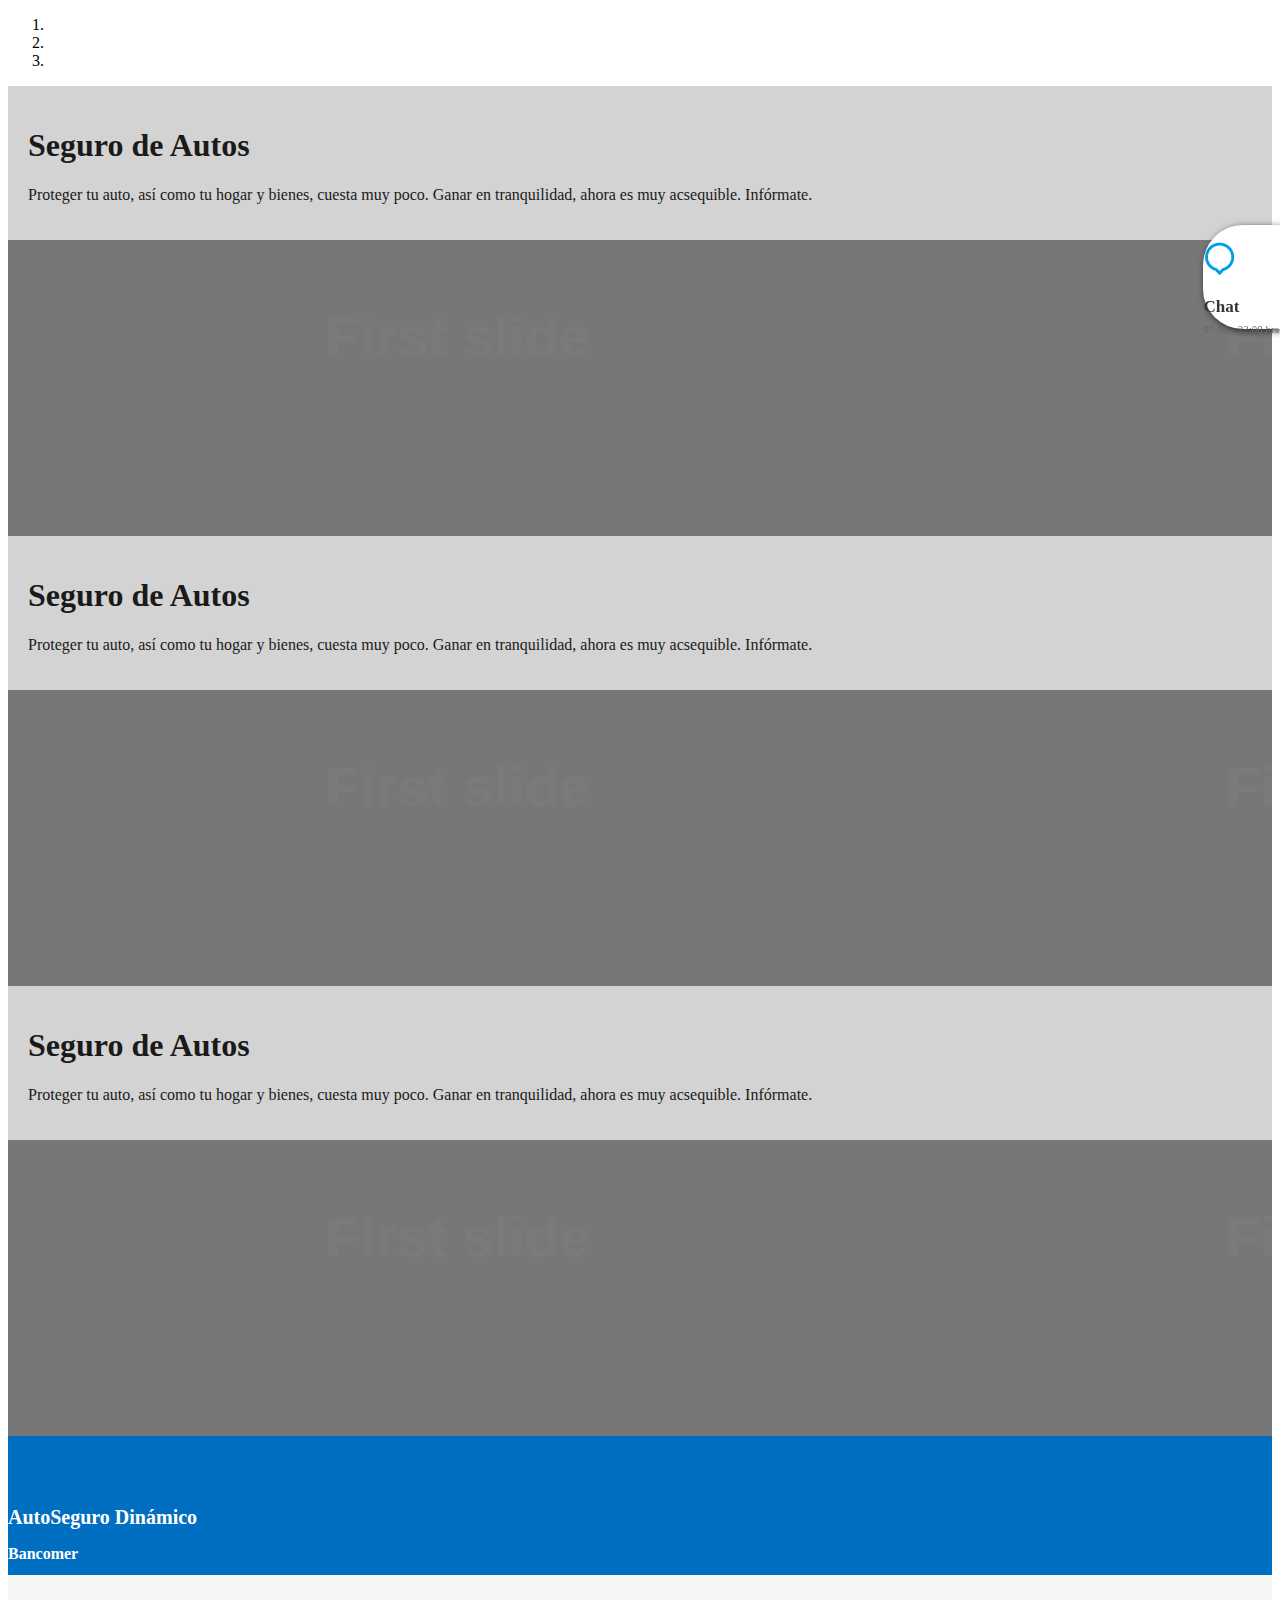
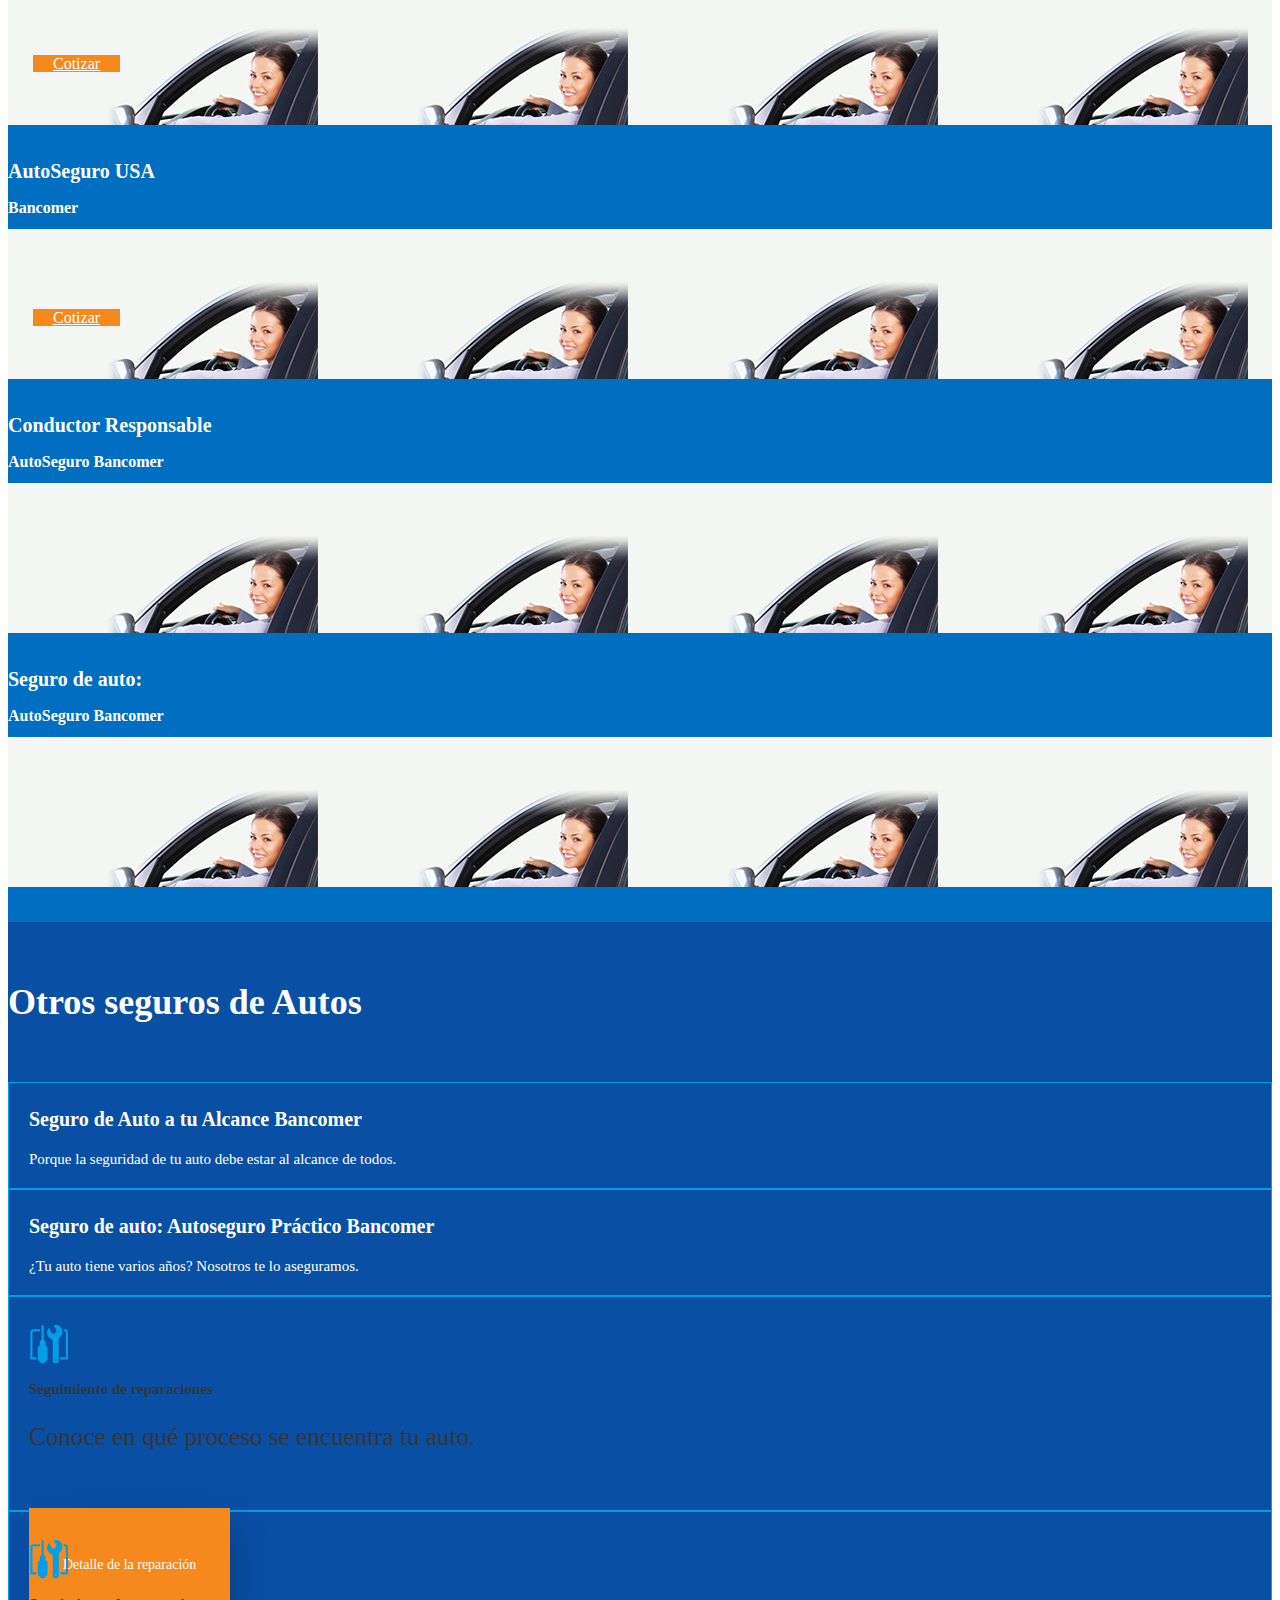
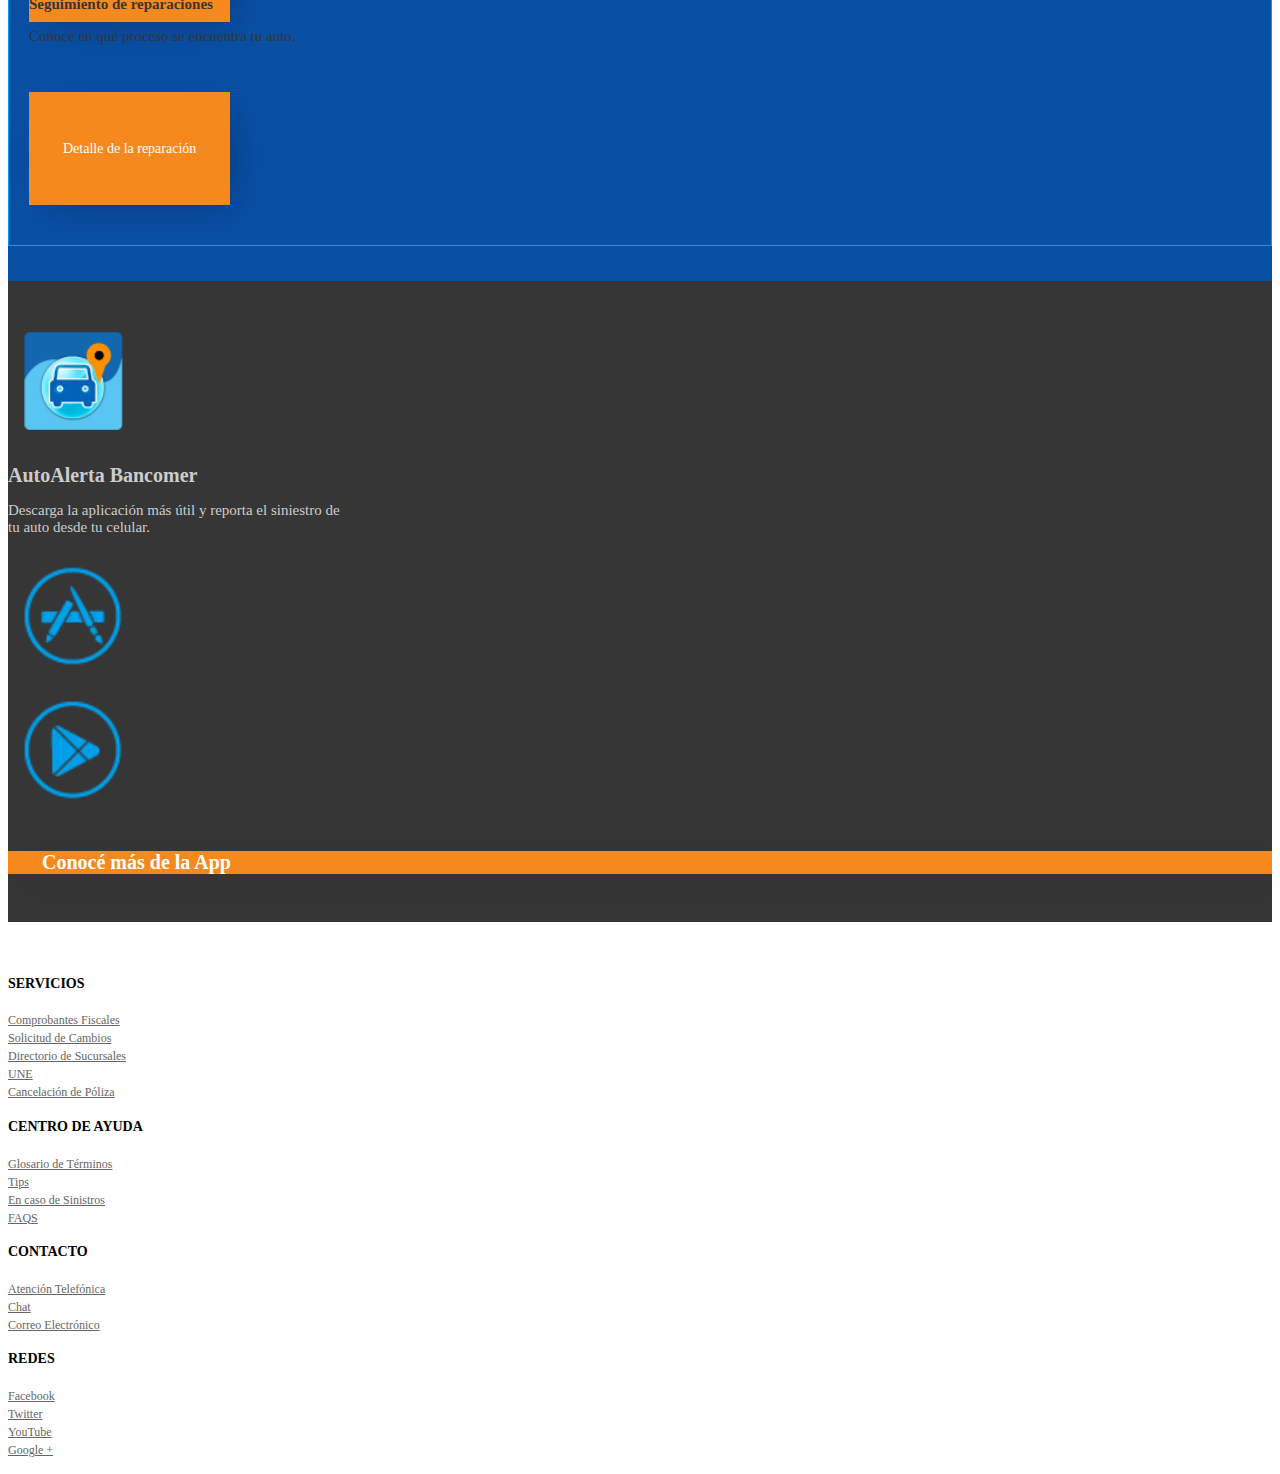
==== autos.html @ b0a7bc61 "se agrego clase .imagen" ====
<!DOCTYPE html>
<html lang="en">
<head>
	<meta charset="UTF-8">
	<title>Document</title>
		<!-- Bootstrap CSS -->
		<link rel="stylesheet" href="https://maxcdn.bootstrapcdn.com/bootstrap/3.3.6/css/bootstrap.min.css" integrity="sha384-1q8mTJOASx8j1Au+a5WDVnPi2lkFfwwEAa8hDDdjZlpLegxhjVME1fgjWPGmkzs7" crossorigin="anonymous">
		<link rel="stylesheet" href="assets/css/custom.css">

		<!-- HTML5 Shim and Respond.js IE8 support of HTML5 elements and media queries -->
		<!-- WARNING: Respond.js doesn't work if you view the page via file:// -->
		<!--[if lt IE 9]>
			<script src="https://oss.maxcdn.com/libs/html5shiv/3.7.2/html5shiv.min.js"></script>
			<script src="https://oss.maxcdn.com/libs/respond.js/1.4.2/respond.min.js"></script>
		<![endif]-->	
</head>
<body>
		<div id="carousel-id" class="carousel slide" data-ride="carousel">
			<ol class="carousel-indicators">
				<li data-target="#carousel-id" data-slide-to="0" class="active"></li>
				<li data-target="#carousel-id" data-slide-to="1" class=""></li>
				<li data-target="#carousel-id" data-slide-to="2" class=""></li>
			</ol>
			<div class="carousel-inner">
				<div class="item active" style="background:url('[data-uri]') ; height:450px; width:100%";>
					<div class="container">
						<div class="carousel-caption ">
							<div class="col-md-5 pastillaind">
							<h1 class="grisf-1">Seguro de Autos</h1>
							<p class="grisf-1">Proteger tu auto, así como tu hogar y bienes, cuesta muy poco. Ganar en tranquilidad, ahora es muy acsequible. Infórmate.</p>
						</div>

						</div>
					</div>
				</div>
				<div class="item" style="background:url('[data-uri]') ; height:450px; width:100%";>
					<div class="container">
						<div class="carousel-caption ">
							<div class="col-md-5 pastillaind">
							<h1 class="grisf-1">Seguro de Autos</h1>
							<p class="grisf-1">Proteger tu auto, así como tu hogar y bienes, cuesta muy poco. Ganar en tranquilidad, ahora es muy acsequible. Infórmate.</p>
						</div>

						</div>
					</div>
				</div>
				<div class="item" style="background:url('[data-uri]') ; height:450px; width:100%";>
					<div class="container">
						<div class="carousel-caption ">
							<div class="col-md-5 pastillaind">
							<h1 class="grisf-1">Seguro de Autos</h1>
							<p class="grisf-1">Proteger tu auto, así como tu hogar y bienes, cuesta muy poco. Ganar en tranquilidad, ahora es muy acsequible. Infórmate.</p>
						</div>

						</div>
					</div>
				</div>

			</div>
			<a class="left carousel-control" href="#carousel-id" data-slide="prev"><span class="glyphicon glyphicon-chevron-left"></span></a>
			<a class="right carousel-control" href="#carousel-id" data-slide="next"><span class="glyphicon glyphicon-chevron-right"></span></a>
		</div>


<div class="azul-2">
	<div class="container">
		<div class="space"></div>
		<div class="row">
			<div class="col-md-12">
			<div class="col-md-3 col-xs-6">
				<div class="seguros">
					<h3>AutoSeguro Dinámico</h3>
					<p><b>Bancomer</b></p>
					<div style="background:url('assets/img/auto.jpg')" class="img-seguros";>
						<a href="#" class=" btn-default btn naranja">Cotizar</a>
					</div>
				</div>
			</div>
			<div class="col-md-3 col-xs-6">
				<div class="seguros">
					<h3>AutoSeguro USA</h3>
					<p><b>Bancomer</b></p>
					<div style="background:url('assets/img/auto.jpg')" class="img-seguros";>
						<a href="#" class=" btn-default btn naranja">Cotizar</a>
					</div>
				</div>
			</div>
			<div class="col-md-3 col-xs-6">
				<div class="seguros">
					<h3>Conductor Responsable</h3>
					<p><b>AutoSeguro Bancomer</b></p>
					<div style="background:url('assets/img/auto.jpg')" class="img-seguros";>
					</div>
				</div>
			</div>
			<div class="col-md-3 col-xs-6">
				<div class="seguros">
					<h3>Seguro de auto:</h3>
					<p><b>AutoSeguro Bancomer</b></p>
					<div style="background:url('assets/img/auto.jpg')" class="img-seguros";>
					</div>
				</div>
			</div>
			
			</div>
		</div>
		<div class="space"></div>
	</div>
</div>		

<div class="azul-1">
	<div class="container otros-seguros">
		<div class="row">
			<div class="space"></div>
			<h1 class="text-center">Otros seguros de Autos</h1>
			<div class="space"></div>
			<div class="col-md-6">

				<div class="panel panel-default azul-1">
					<div class="panel-body">
					
					<h3>Seguro de Auto a tu Alcance <span>Bancomer</span></h3>
					<p>Porque la seguridad de tu auto debe estar al alcance de todos.</p>
					</div>
				</div>				
				
				<div class="panel panel-default azul-1">
					<div class="panel-body">
						<h3>Seguro de auto: Autoseguro Práctico <span>Bancomer</span></h3>
						<p>¿Tu auto tiene varios años? Nosotros te lo aseguramos. </p>
					</div>
				</div>
				
			</div>

			<div class="col-md-6 visible-lg visible-sm hidden-xs">
				<div class="panel panel-default seguimiento">
					<div class="panel-body">
						<div class="col-md-2 col-lg-2 col-xs-2 moveimag">
							<img src='assets/img/icn_05.png'>
						</div>
						<div class="col-md-10 col-lg-10 col-xs-10 control">
							<h2>Seguimiento de reparaciones</h2>
							<p style="font-size: 157%;">Conoce en qué proceso se encuentra tu auto.</p>
							<button type="button" class=" btn-default btn naranja reparaciones">Detalle de la reparación</button>	
						</div>
						<div class="space"></div>
					</div>
				</div>
			</div>	
			<div class="col-md-6 visible-xs visible-md">
				<div class="panel panel-default seguimiento oculto">
					<div class="panel-body">
						<div class="col-md-2 col-lg-2 col-xs-2 moveimag">
							<img src='assets/img/icn_05.png'>
						</div>
						<div class="col-md-10 col-lg-10 col-xs-11">
							<h2>Seguimiento de reparaciones</h2>
							<p>Conoce en qué proceso se encuentra tu auto.</p>
							<button type="button" class=" btn-default btn naranja reparaciones">Detalle de la reparación</button>	
						</div>
						<div class="space"></div>
					</div>
				</div>
			</div>
		</div>				
	</div>
				<div class="space"></div>
 </div>

</div>	
<div class="gris-2">
	<div class="container call">
		<div class="space"></div>
		<div class="row">

			<div class="col-md-7">
				<div class="col-md-2 imagen"><img src='assets/img/icn_03.png' alt=""></div>
				<div class="col-md-9">
					<h1 class="grisf-4">AutoAlerta Bancomer</h1>
					<p class="grisf-4">Descarga la aplicación más útil y reporta el siniestro de <br> tu auto desde tu celular.</p>
				</div>	
			</div>
			<div class="col-md-5">
				<div class="col-md-6 col-xs-6">
					<div class="col-lg-6 col-md-7 col-xs-7 imagen"><img src='assets/img/icn_07.png' alt=""></div>
					<div class="col-lg-6 col-md-7 col-xs-7 imagen"><img src='assets/img/icn_09.png' alt=""></div>
				</div>
				<div class="col-lg-6 col-md-8 col-xs-7"><h1 class=" btn-default btn naranja"style="margin-top: 32px">Conocé más de la App</h1></div>
			</div>
		</div>
		<div class="space"></div>
	</div>	
</div>
<div class="container footer">
	<div class="row">
		<div class="space"></div>
		<div class="col-lg-6 col-xs-12">
			<div class="col-md-3 col-lg-6 col-xs-6"><h4>SERVICIOS</h4>
				<ul>
					<li> <a href="#">Comprobantes Fiscales</a> </li> 
					<li> <a href="#">Solicitud de Cambios</a> </li> 
					<li> <a href="#">Directorio de Sucursales</a> </li>
					<li> <a href="#">UNE</a> </li>
					<li> <a href="#">Cancelación de Póliza</a> </li>
				</ul>
			</div>
			<div class="col-md-3 col-lg-6 col-xs-6"><h4>CENTRO DE AYUDA</h4>
				<ul style="border-left: 1px;">
					<li> <a href="#">Glosario de Términos</a> </li>
					<li> <a href="#">Tips</a> </li>
					<li> <a href="#">En caso de Sinistros</a> </li>
					<li> <a href="#">FAQS</a> </li>
				</ul>
			</div>
		</div>

		<div class="col-lg-6 col-xs-12">
			<div class="col-md-3 col-lg-6 col-xs-6"><h4>CONTACTO</h4>
				<ul style="border-left: 1px;">
					<li> <a href="#">Atención Telefónica</a> </li>
					<li> <a href="#">Chat</a> </li>
					<li> <a href="#">Correo Electrónico</a> </li>
				</ul>
			</div>
			<div class="col-md-3 col-lg-6 col-xs-6"><h4>REDES</h4>
				<ul style="border-left: 1px;">
					<li> <a href="#">Facebook</a> </li>
					<li> <a href="#">Twitter</a> </li>
					<li> <a href="#">YouTube</a> </li>
					<li> <a href="#">Google +</a> </li>
				</ul>
			</div>	
		</div>

	</div>
</div>

		<div class="chat">
		<div class="col-md-3 col-xs-3">
			<img src='assets/img/icn_11.png'> 
		</div>
		<div class="col-md-8 col-xs-8">
			<p class="grisf-2"><b>Chat</b></p>
			<span class="grisf-3">07:00 - 22:00 hrs</span>
		</div>
		</div>

</body>
<script src="https://cdnjs.cloudflare.com/ajax/libs/jquery/2.2.4/jquery.js"></script>
<!-- Latest compiled and minified JavaScript -->
<script src="https://maxcdn.bootstrapcdn.com/bootstrap/3.3.7/js/bootstrap.min.js" integrity="sha384-Tc5IQib027qvyjSMfHjOMaLkfuWVxZxUPnCJA7l2mCWNIpG9mGCD8wGNIcPD7Txa" crossorigin="anonymous"></script>	
</body>
</html>
---- assets/css/custom.css ----
@font-face {
    font-family: 'bentonsansbold';
    src: url('fontsBBVA/bentonsansbbva-bold-webfont.woff2') format('woff2'),
         url('fontsBBVA/bentonsansbbva-bold-webfont.woff') format('woff');
    font-weight: normal;
    font-style: normal;

}
@font-face {
    font-family: 'bentonsansbookbbva';
    src: url('fontsBBVA/bentonsansbbva-book-webfont.woff2') format('woff2'),
         url('fontsBBVA/bentonsansbbva-book-webfont.woff') format('woff');
    font-weight: normal;
    font-style: normal;

}

@font-face {
    font-family: 'bentonsanslight';
    src: url('fontsBBVA/bentonsansbbva-light-webfont.woff2') format('woff2'),
         url('fontsBBVA/bentonsansbbva-light-webfont.woff') format('woff');
    font-weight: normal;
    font-style: normal;

}

@font-face {
    font-family: 'bentonsansmedium';
    src: url('fontsBBVA/bentonsansbbva-medium-webfont.woff2') format('woff2'),
         url('fontsBBVA/bentonsansbbva-medium-webfont.woff') format('woff');
    font-weight: normal;
    font-style: normal;

}

@font-face {
    font-family: 'bentonsansbold';
    src: url('fontsBBVA/bentonsans-bold-webfont.woff2') format('woff2'),
         url('fontsBBVA/bentonsans-bold-webfont.woff') format('woff');
    font-weight: normal;
    font-style: normal;

}

@font-face {
    font-family: 'bentonsansbook';
    src: url('fontsBBVA/bentonsans-book-webfont.woff2') format('woff2'),
         url('fontsBBVA/bentonsans-book-webfont.woff') format('woff');
    font-weight: normal;
    font-style: normal;

}

@font-face {
    font-family: 'bentonsanslight';
    src: url('fontsBBVA/bentonsans-light-webfont.woff2') format('woff2'),
         url('fontsBBVA/bentonsans-light-webfont.woff') format('woff');
    font-weight: normal;
    font-style: normal;

}

@font-face {
    font-family: 'bentonsansmedium';
    src: url('fontsBBVA/bentonsans-medium-webfont.woff2') format('woff2'),
         url('fontsBBVA/bentonsans-medium-webfont.woff') format('woff');
    font-weight: normal;
    font-style: normal;
}
.space{
	height: 35px;
	width: 100%;
}
.migas{
	color: #0073c9;
}
.btn,.btn-default{
	border-radius: 0px 0px 0px 0px;
	-moz-border-radius: 0px 0px 0px 0px;
	-webkit-border-radius: 0px 0px 0px 0px;
	-webkit-box-shadow: 10px 10px 37px -10px rgba(0,0,0,0.26);
	-moz-box-shadow: 10px 10px 37px -10px rgba(0,0,0,0.26);
	box-shadow: 10px 10px 37px -10px rgba(0,0,0,0.26);
	border-color: none !important;
	border:none;
}
.migas span{
	color:#999999;
}
h1{
	color:#003f8c;
}
.footer ul{
	padding: 0px;
	list-style: none;
}
p{
	color:#999999;
}
.btn-blue{
	color: white;
	text-shadow: 0 -1px 0 rgba(0, 0, 0, 0.25);
	background-color: #0068c5;
	background-image: -moz-linear-gradient(top, #0078d2, #004fb0);
	background-image: -webkit-gradient(linear, 0 0, 0 100%, from(#0078d2), to(#004fb0));
	background-image: -webkit-linear-gradient(top, #0078d2, #004fb0);
	background-image: -o-linear-gradient(top, #0078d2, #004fb0);
	background-image: linear-gradient(to bottom, #0078d2, #004fb0);
	background-repeat: repeat-x;
	filter: progid:DXImageTransform.Microsoft.gradient(startColorstr='#0075cd', endColorstr='#004dab', GradientType=0);
	border-color: #004fb0 #004fb0 #002d63;
	border-color: rgba(0, 0, 0, 0.1) rgba(0, 0, 0, 0.1) rgba(0, 0, 0, 0.25);
	filter: progid:DXImageTransform.Microsoft.gradient(enabled=false);
}
.btn-blue:hover{
    color: white;
    background-color: #004fb0;	
	color: #003f8c;
	text-decoration: none;
	background-position: 0 -15px;
	-webkit-transition: background-position 0.1s linear;
	-moz-transition: background-position 0.1s linear;
	-o-transition: background-position 0.1s linear;
	transition: background-position 0.1s linear;	
}
.seguimiento1{
	padding-top: 80px;
	padding-bottom: 80px;
}
.seguimiento2{
	padding-top: 130px;
	padding-bottom: 130px;
}
.pastillaind{
	padding: 20px;
	background: rgba(255, 255, 255, 0.68);
}

.azulf-1{
	color:#094FA4;
}
.azul-1{
	background: #094FA4;
}
.azulf-2{
	background: #006EC1;
}
.azul-2{
	background: #006EC1;
}
.azulf-3{
	color:#009EE5;	
}
.azul-3{
	background: #009EE5;
}
.azulf-4{
	color:#52BCEC;	
}
.azul-4{
	background: #52BCEC;

}
.azulf-5{
	color:#89D1F3;	
}
.azul-5{
	background: #89D1F3;

}
.azulf-6{
	color:#B5E5F9;	
}
.azul-6{
	background: #B5E5F9;
}
.narafnja{
	color:#F6891E;	
}

.reparaciones{
	padding: 4% 19% 4% 19%;
}
.naranja:hover,.naranja:focus,.naranja:active,.naranja:active:hover{
	background:#F6891E;
}
.magefnta{
	color:#C8175E;	
}
.magenta{
	background: #C8175E;
}
.verdfe{
	color:#86C82D	
}
.verde{
	background: #86C82D;;
}
.grisf-1{
	color:#1a1a1a;	
}
.gris-1{
	background: #1a1a1a;
}
.grisf-2{
	font-size: 17px;
	color:#363636;	
}
.gris-2{
	background: #363636;
}
.grisf-3{
	color:#666666;	
}
.gris-3{
	background: #666666;
}
.grisf-4{
	color:#cccccc;	
}
.gris-4{
	background: #cccccc;
}
.grisf-5{
	color:#d8d8d8;	
}
.gris-5{
	background: #d8d8d8;
}
.grisf-6{
	color:#f2f2f2;	
}
.gris-6{
	background: #f2f2f2;
}

/*  Estilos banner texto  */
.pastillaind h1{
   font-size: 32px;
   font-family: 'bentonsansbookbbva';
}
.pastillaind p{
   font-size: 16px;
   font-family: 'bentonsansbookbbva';
}

/* Termina estilos banner texto */

/*  Estilos Azul-2 */
.seguros a.btn{
	position: relative;
	bottom: -80px;
	left: 25px;
	padding-left: 20px;
	padding-right: 20px;	
}
.seguros{
	padding-top: 15px;
}
.seguros p{
	color: #ffffff;
	line-height: 10px;
}
.seguros h3{
	color: #ffffff;
	font-size: 20px;
	font-family: 'bentonsansbookbbva';	
}
.seguros .img-seguros{
    height: 150px;
    background-size: cover;	
}

/*  Termina estilos Azul-2 */

/* Estilos Azul-1  Otros seguros  */
.otros-seguros .panel.panel-default{
	border-radius: 0px 0px 0px 0px;
	-moz-border-radius: 0px 0px 0px 0px;
	-webkit-border-radius: 0px 0px 0px 0px;
	border: 1px solid #009EE5;	
	color: #ffffff;
	padding-left: 15px;
	padding-right: 15px;	
}
.otros-seguros .panel-body{
	padding: 5px;
}
.otros-seguros h3{
	font-size: 20px;
	font-family: 'bentonsansbookbbva';
}
.otros-seguros h2{
	color: #ffffff;
}
.otros-seguros h1{
	color: #ffffff;
	font-size: 36px;
	font-family: 'bentonsansbookbbva';
}
.otros-seguros .panel.panel-default p{
	color: #fff;
	font-size: 15px;
	font-family: 'bentonsansbookbbva';
}
.otros-seguros .panel.panel-default h1{
	color:#363636;
	font-size: 20px;
	font-family: 'bentonsansbookbbva';
}
.otros-seguros .panel.panel-default.seguimiento h2,.otros-seguros .panel.panel-default.seguimiento p{
	color:#363636;
	font-size: 15px;
}

.otros-seguros .panel.panel-default.seguimiento{
	height: 213px;
}
.otros-seguros .panel.panel-default.seguimiento.oculto{
	height: inherit;	
}
.otros-seguros .panel.panel-default.seguimiento button{
	color: #ffffff;
	font-size: 14px;
	font-family: 'bentonsansbookbbva';
}
.control {
	margin-top: 4px;
}
.control h1{
	color: #363636;
	font-size: 20px;
	font-family: 'bentonsansbookbbva';
}
.marcoB{
	background: #ffffff;
	padding-left: 15px;
	padding-right: 15px;
	margin-top: 25px;
    margin-bottom: 25px;
    height: 340px;
}
/* Termina estilos Azul-1 otros seguros */

/*Estilos container call gisf-2   */
.naranja{
	background:#F6891E;
	margin-top: 32px;
    padding-left: 34px;
    padding-right: 34px;
    color: white;
}
.call h1{
	font-size: 20px;
	font-family: 'bentonsansbookbbva';
}
.call p{
	font-size: 15px;
	font-family: 'bentonsansbookbbva';
}
/*  Termina container call gris-2  */

/* Estilos ventana chat  */
.chat{
	padding: 17px 1px;
	position: fixed;
	top:25%;
	right: 0px;
	height: 70px;
	background: #ffffff;
	border-radius: 20px 0px 0px 20px;
	-moz-border-radius: 20px 0px 0px 20px;
	-webkit-border-radius: 40px 0px 0px 40px;
	border: 0px dotted #000000;
	-webkit-box-shadow: 2px 2px 7px 0px rgba(0,0,0,0.75);
	-moz-box-shadow: 2px 2px 7px 0px rgba(0,0,0,0.75);
	box-shadow: 2px 2px 7px 0px rgba(0,0,0,0.75);	
}
.chat span{
	font-size: 11px;
	position: relative;
	top: -15px;	
}
/* Termina Estilos ventana chat  */

/*  Estilos footer 		  */
.footer h4{
	font-size: 14px;
	font-family: 'bentonsansbookbbva';
}
.footer ul a{
	color: #666666;
	font-size: 12px;
	font-family:  'bentonsansbookbbva';
}

/* Termina estilos footer */
.carousel-caption{
	text-shadow: none;
	top: 20%;
}
.moveimag {
		padding-top: 22px;
}
.control {
	margin-top: 4px;
}
li span.azulf-3 {
	font-size: 15px;
}
.seguro_usa p{
	font-size: 20px;
	text-align: center;
}

.seguro_usa h1{
	font-size: 58px;
	text-align: center;
}

/* Navegador*/
.navegador li{
	list-style-type: none;
	display: inline;
	text-align: center;
	margin: 0 5px 0 0;
	padding: 2px 7px 2px 7px;
	text-decoration: none;
	border-right: 1px;
}

.navegador li a{
	color: #fff;
}

.navegador li a img{
	height: 30px;
	padding: 0px;
}

/* Estilos Panel */
.panelColor{
	color: white;
    background-color: #009ee5;
}
.bordeAzul tbody tr td{
	border-color: #009ee5;
}
/* Estilos Panel */
.imagen img{
	height: 100px;
	padding: 15px;
}
.der{
	float: right;
}
/* Estilos Panel */
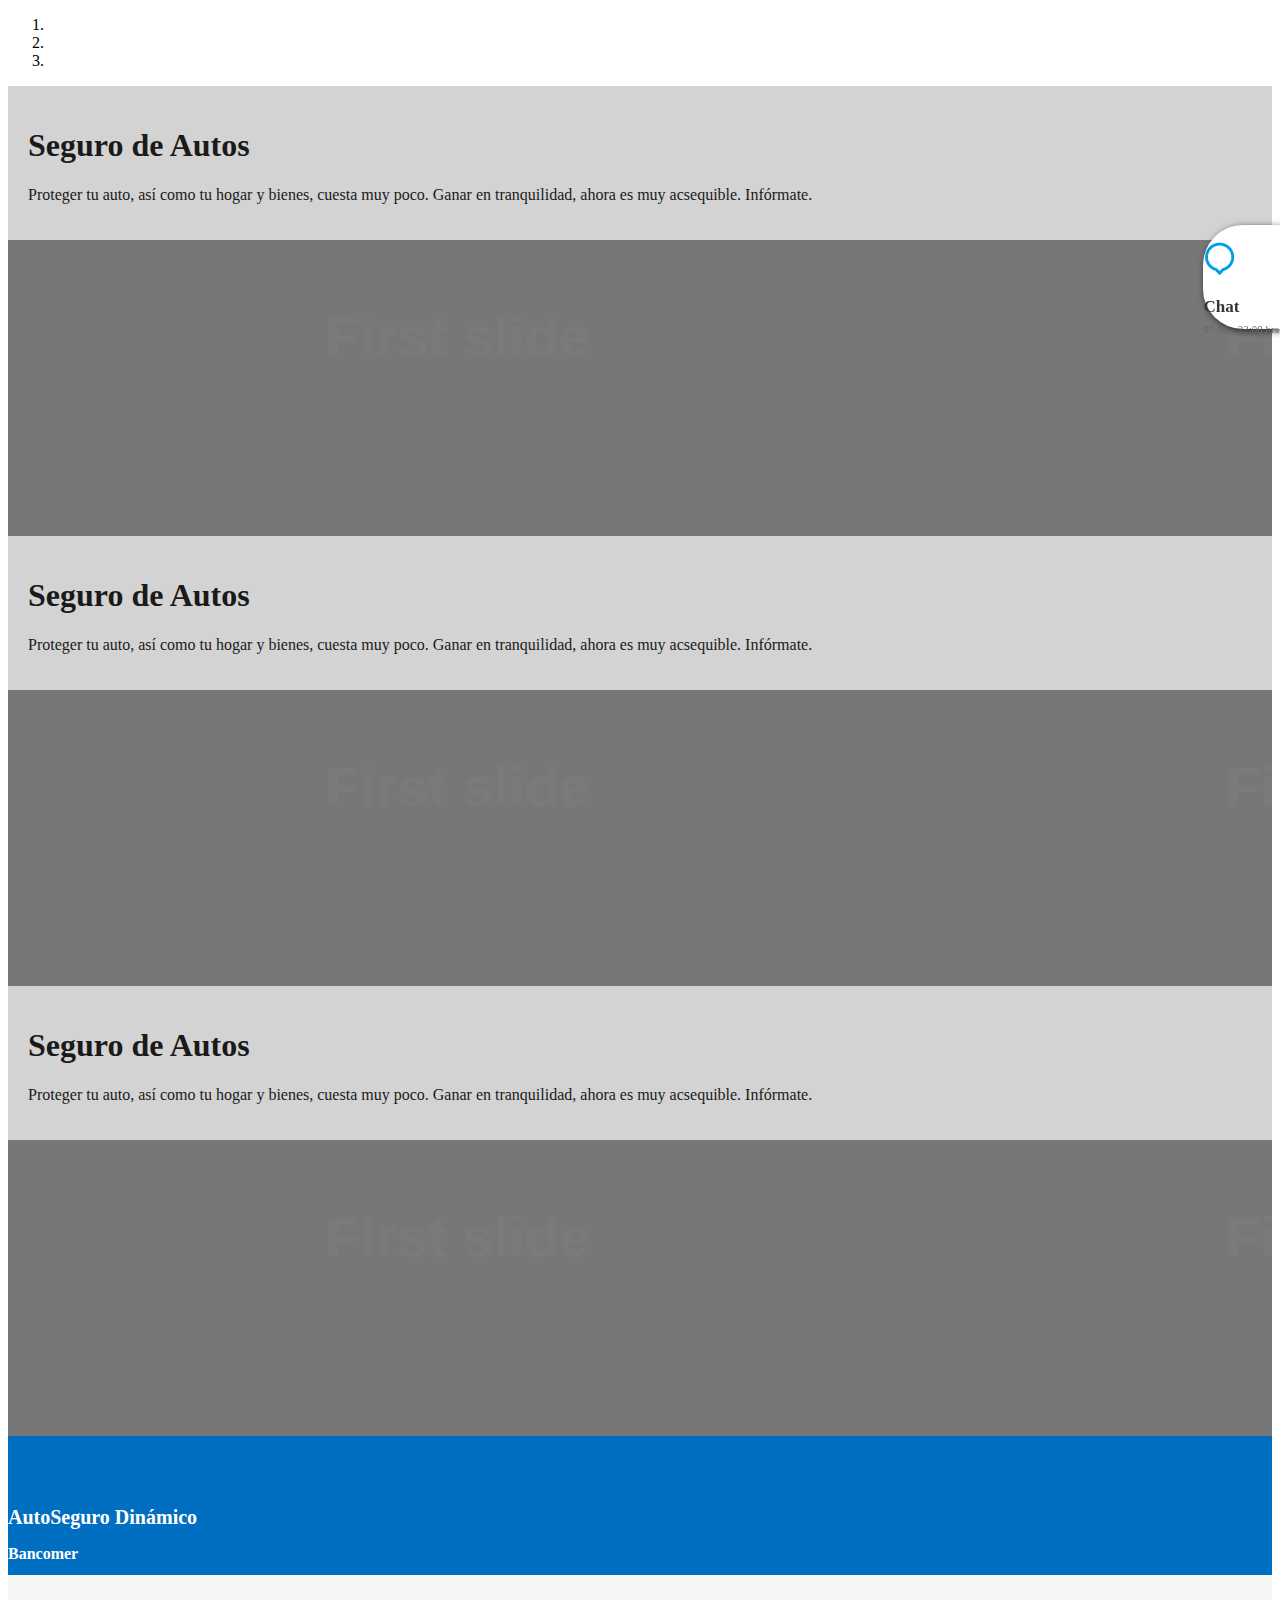
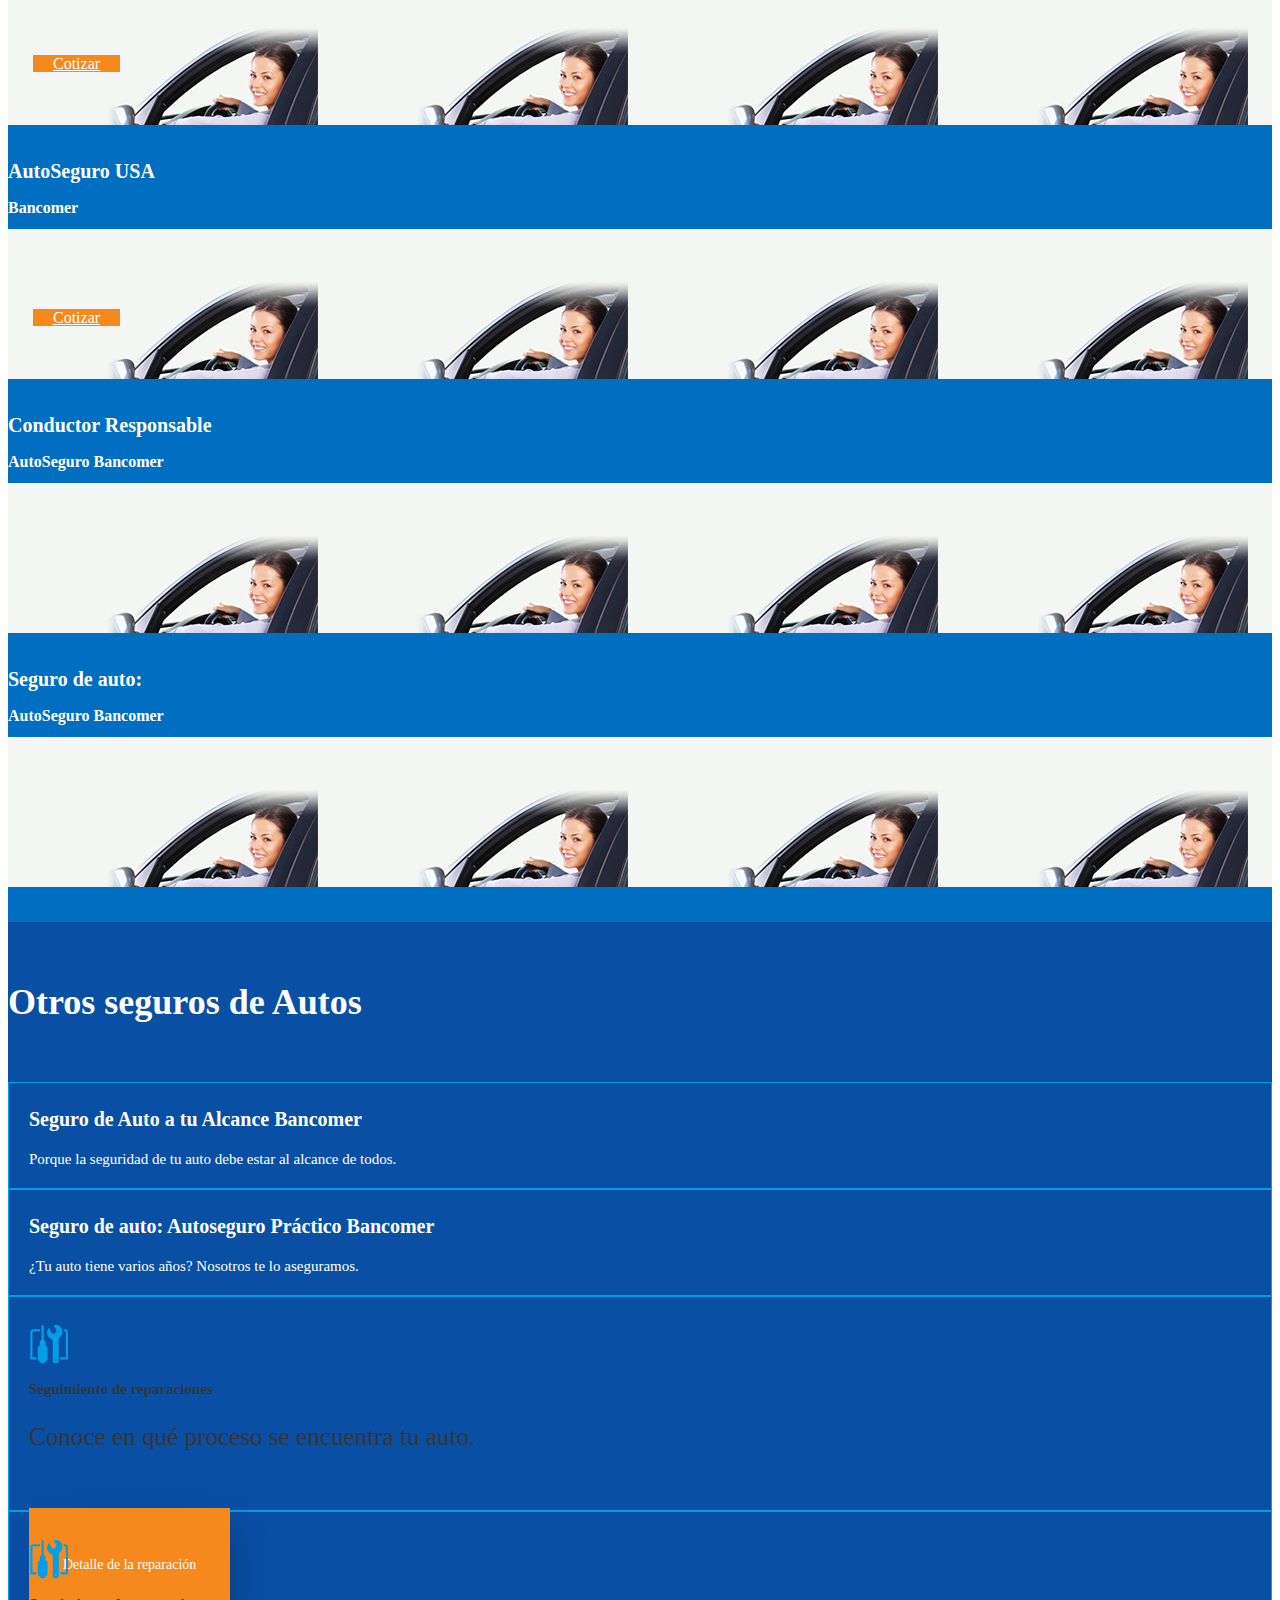
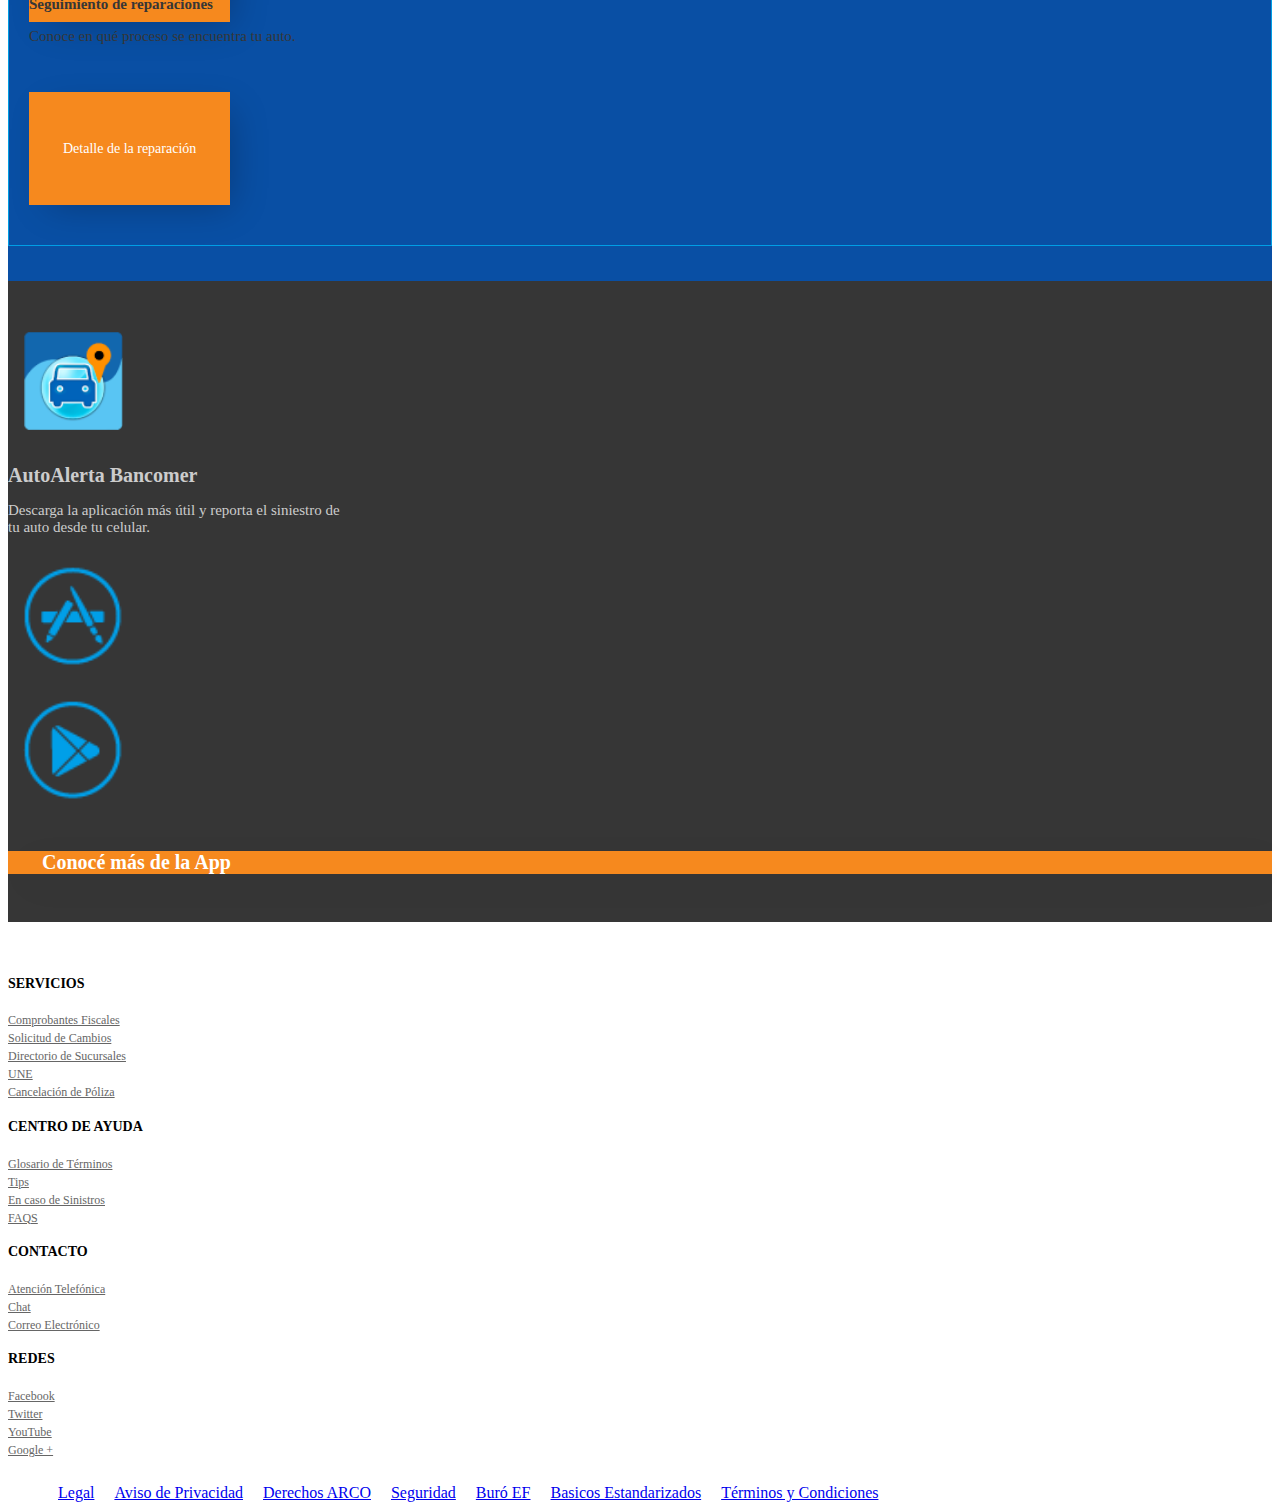
==== commit 2026a46f: "footer menu" ====
--- a/autos.html
+++ b/autos.html
@@ -1,8 +1,9 @@
 <!DOCTYPE html>
-<html lang="en">
+<html lang="es">
 <head>
 	<meta charset="UTF-8">
 	<title>Document</title>
+	<meta name="viewport" content="width=device-width, initial-scale=1, maximum-scale=1, user-scalable=no">
 		<!-- Bootstrap CSS -->
 		<link rel="stylesheet" href="https://maxcdn.bootstrapcdn.com/bootstrap/3.3.6/css/bootstrap.min.css" integrity="sha384-1q8mTJOASx8j1Au+a5WDVnPi2lkFfwwEAa8hDDdjZlpLegxhjVME1fgjWPGmkzs7" crossorigin="anonymous">
 		<link rel="stylesheet" href="assets/css/custom.css">
@@ -195,8 +196,8 @@
 <div class="container footer">
 	<div class="row">
 		<div class="space"></div>
-		<div class="col-lg-6 col-xs-12">
-			<div class="col-md-3 col-lg-6 col-xs-6"><h4>SERVICIOS</h4>
+		<div class="col-md-6 col-xs-12">
+			<div class="col-md-6 col-xs-6"><h4>SERVICIOS</h4>
 				<ul>
 					<li> <a href="#">Comprobantes Fiscales</a> </li> 
 					<li> <a href="#">Solicitud de Cambios</a> </li> 
@@ -205,7 +206,7 @@
 					<li> <a href="#">Cancelación de Póliza</a> </li>
 				</ul>
 			</div>
-			<div class="col-md-3 col-lg-6 col-xs-6"><h4>CENTRO DE AYUDA</h4>
+			<div class="col-md-6 col-xs-6"><h4>CENTRO DE AYUDA</h4>
 				<ul style="border-left: 1px;">
 					<li> <a href="#">Glosario de Términos</a> </li>
 					<li> <a href="#">Tips</a> </li>
@@ -215,15 +216,15 @@
 			</div>
 		</div>
 
-		<div class="col-lg-6 col-xs-12">
-			<div class="col-md-3 col-lg-6 col-xs-6"><h4>CONTACTO</h4>
+		<div class="col-md-6 col-xs-12">
+			<div class="col-md-6 col-xs-6"><h4>CONTACTO</h4>
 				<ul style="border-left: 1px;">
 					<li> <a href="#">Atención Telefónica</a> </li>
 					<li> <a href="#">Chat</a> </li>
 					<li> <a href="#">Correo Electrónico</a> </li>
 				</ul>
 			</div>
-			<div class="col-md-3 col-lg-6 col-xs-6"><h4>REDES</h4>
+			<div class="col-md-6 col-xs-6"><h4>REDES</h4>
 				<ul style="border-left: 1px;">
 					<li> <a href="#">Facebook</a> </li>
 					<li> <a href="#">Twitter</a> </li>
@@ -235,7 +236,21 @@
 
 	</div>
 </div>
-
+<div class="menufooter gris-6">
+	<div class="container">
+		<div class="row">
+			<ul>
+				<li><a href="#">Legal</a></li>
+				<li><a href="#">Aviso de Privacidad</a></li>
+				<li><a href="#">Derechos ARCO</a></li>
+				<li><a href="#">Seguridad</a></li>
+				<li><a href="#">Buró EF</a></li>
+				<li><a href="#">Basicos Estandarizados</a></li>
+				<li><a href="#">Términos y Condiciones</a></li>
+			</ul>
+		</div>
+	</div>
+</div>
 		<div class="chat">
 		<div class="col-md-3 col-xs-3">
 			<img src='assets/img/icn_11.png'> 
--- a/assets/css/custom.css
+++ b/assets/css/custom.css
@@ -423,35 +423,111 @@
 	list-style-type: none;
 	display: inline;
 	text-align: center;
-	margin: 0 5px 0 0;
-	padding: 2px 7px 2px 7px;
+	margin: 0 -5px 0 0;
+	padding: 2px 5px 2px 5px;
 	text-decoration: none;
 	border-right: 1px;
 }
-
-.navegador li a{
-	color: #fff;
-}
-
-.navegador li a img{
-	height: 30px;
-	padding: 0px;
-}
+ .navegador li a{
+ 	color: #fff;
+ }
+  .navegador li a img {
+ 	height: 30px;
+ 	padding: 3px;
+ }
+.degradado {
+	color: white;
+	text-shadow: 0 -1px 0 rgba(0, 0, 0, 0.25);
+	background-color: #0068c5;
+	background-image: -moz-linear-gradient(top, #0078d2, #004fb0);
+	background-image: -webkit-gradient(linear, 0 0, 0 100%, from(#0078d2), to(#004fb0));
+	background-image: -webkit-linear-gradient(top, #0078d2, #004fb0);
+	background-image: -o-linear-gradient(top, #0078d2, #004fb0);
+	background-image: linear-gradient(to bottom, #0078d2, #004fb0);
+	background-repeat: repeat-x;
+	filter: progid:DXImageTransform.Microsoft.gradient(startColorstr='#0075cd', endColorstr='#004dab', GradientType=0);
+	border-color: #004fb0 #004fb0 #002d63;
+	border-color: rgba(0, 0, 0, 0.1) rgba(0, 0, 0, 0.1) rgba(0, 0, 0, 0.25);
+	filter: progid:DXImageTransform.Microsoft.gradient(enabled=false);
+}
+ .degradado:hover{
+ 	background-color: #004fb0;	
+	color: #003f8c;
+	text-decoration: none;
+	background-position: 0 -15px;
+	-webkit-transition: background-position 0.1s linear;
+	-moz-transition: background-position 0.1s linear;
+	-o-transition: background-position 0.1s linear;
+	transition: background-position 0.1s linear;	
+ }   
+    
+
+.navegador .fondo-degradado li:hover{
+    color: #000;
+    background: #fff;	
+		
+}
+.imagen img{
+	height: 100px;
+	padding: 15px;
+}
+.margen-menu {
+ 	margin-top: 10px;
+ }
+
+/* Fin Navegador */
 
 /* Estilos Panel */
 .panelColor{
 	color: white;
     background-color: #009ee5;
+    padding: 10px 15px;
+    border-color: #009ee5;
+}
+.bordeAzul{
+	border-color: #009ee5;
 }
 .bordeAzul tbody tr td{
 	border-color: #009ee5;
 }
+.bordeAzul thead tr th{
+	border-bottom: 1px solid #009ee5;
+}
 /* Estilos Panel */
-.imagen img{
-	height: 100px;
-	padding: 15px;
-}
+
 .der{
 	float: right;
 }
+.margen-menu {
+	margin-top: 10px;
+}
+.collapsed .flecha:after{
+	position: relative;
+    top: 1px;
+    display: inline-block;
+    font-family: 'Glyphicons Halflings';
+    font-style: normal;
+    font-weight: 400;
+    line-height: 1;
+    -webkit-font-smoothing: antialiased;
+    content: "\e113";	 
+}
+.flecha:after{
+	position: relative;
+    top: 1px;
+    display: inline-block;
+    font-family: 'Glyphicons Halflings';
+    font-style: normal;
+    font-weight: 400;
+    line-height: 1;
+    -webkit-font-smoothing: antialiased;
+    content: "\e114";	 
+}
 /* Estilos Panel */
+
+/*fotter */
+.menufooter ul li{
+	list-style-type: none;
+	float: left;
+	padding: 10px; 
+}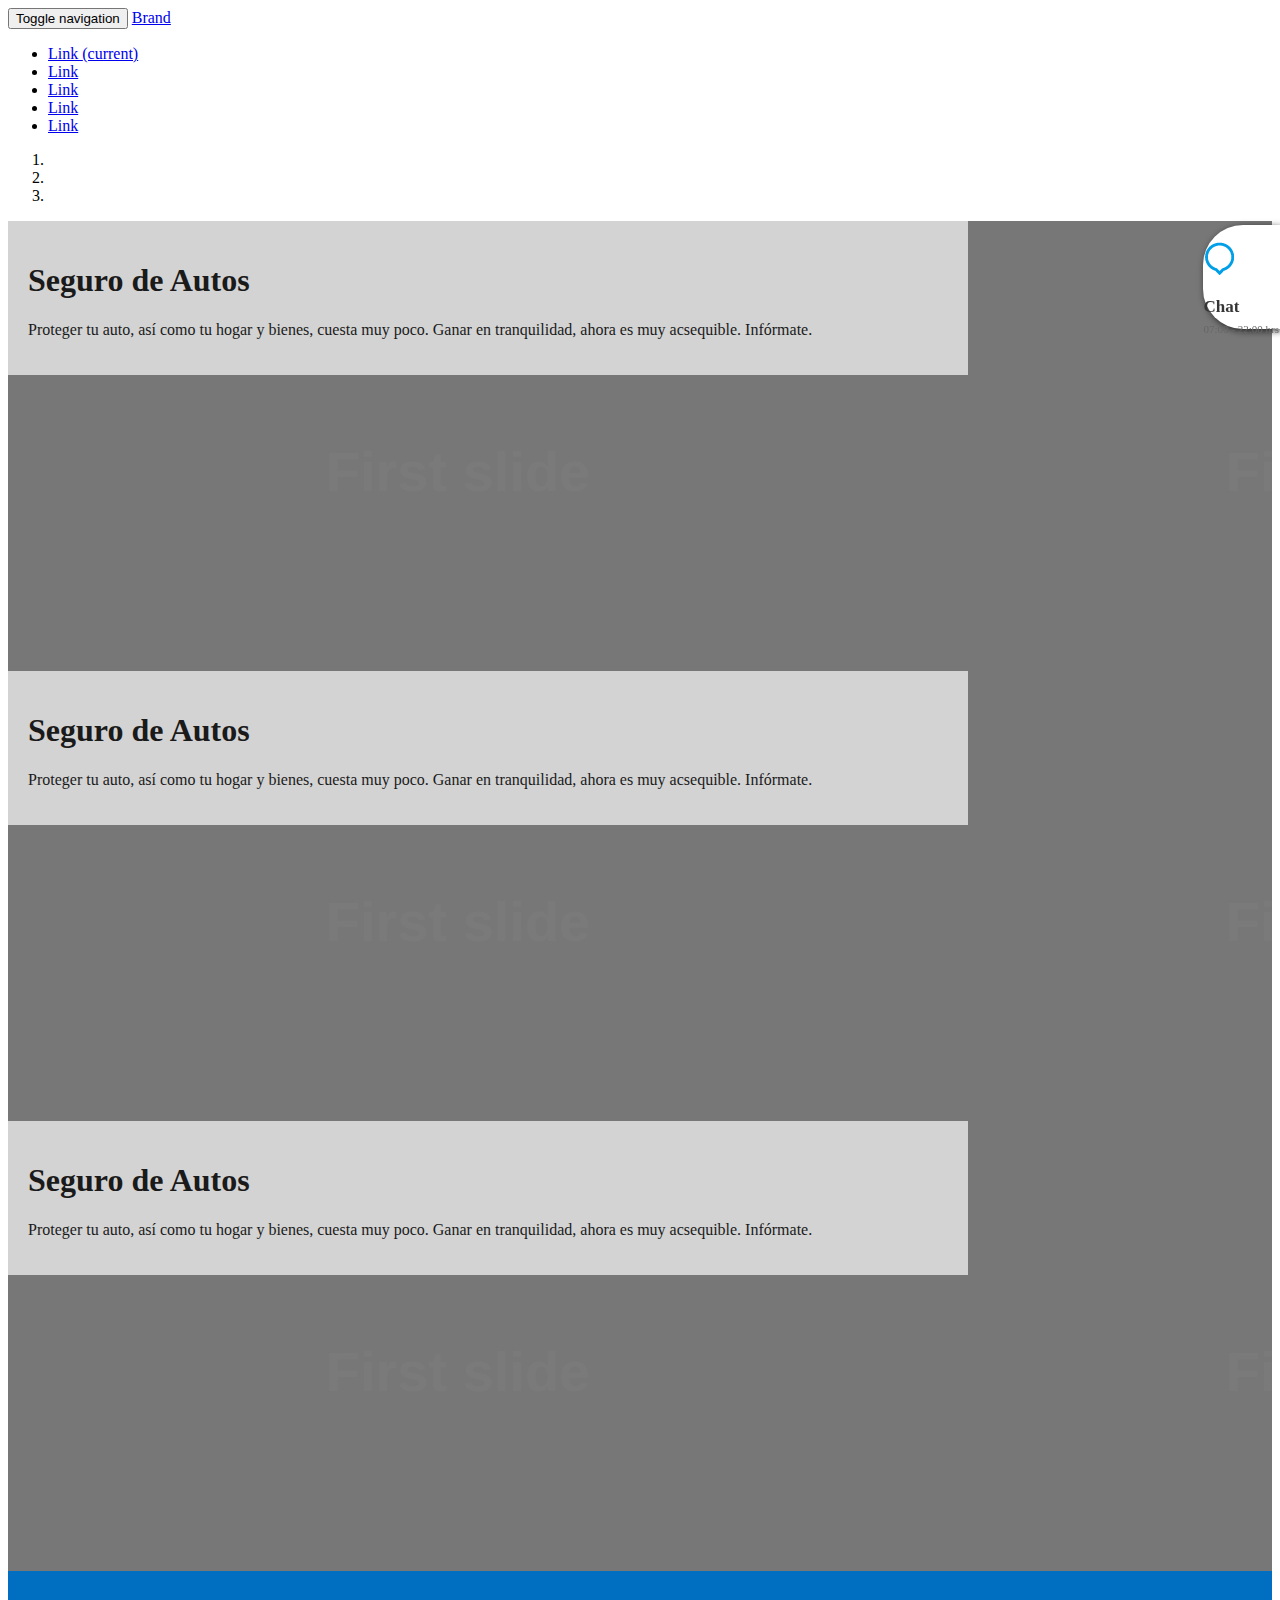
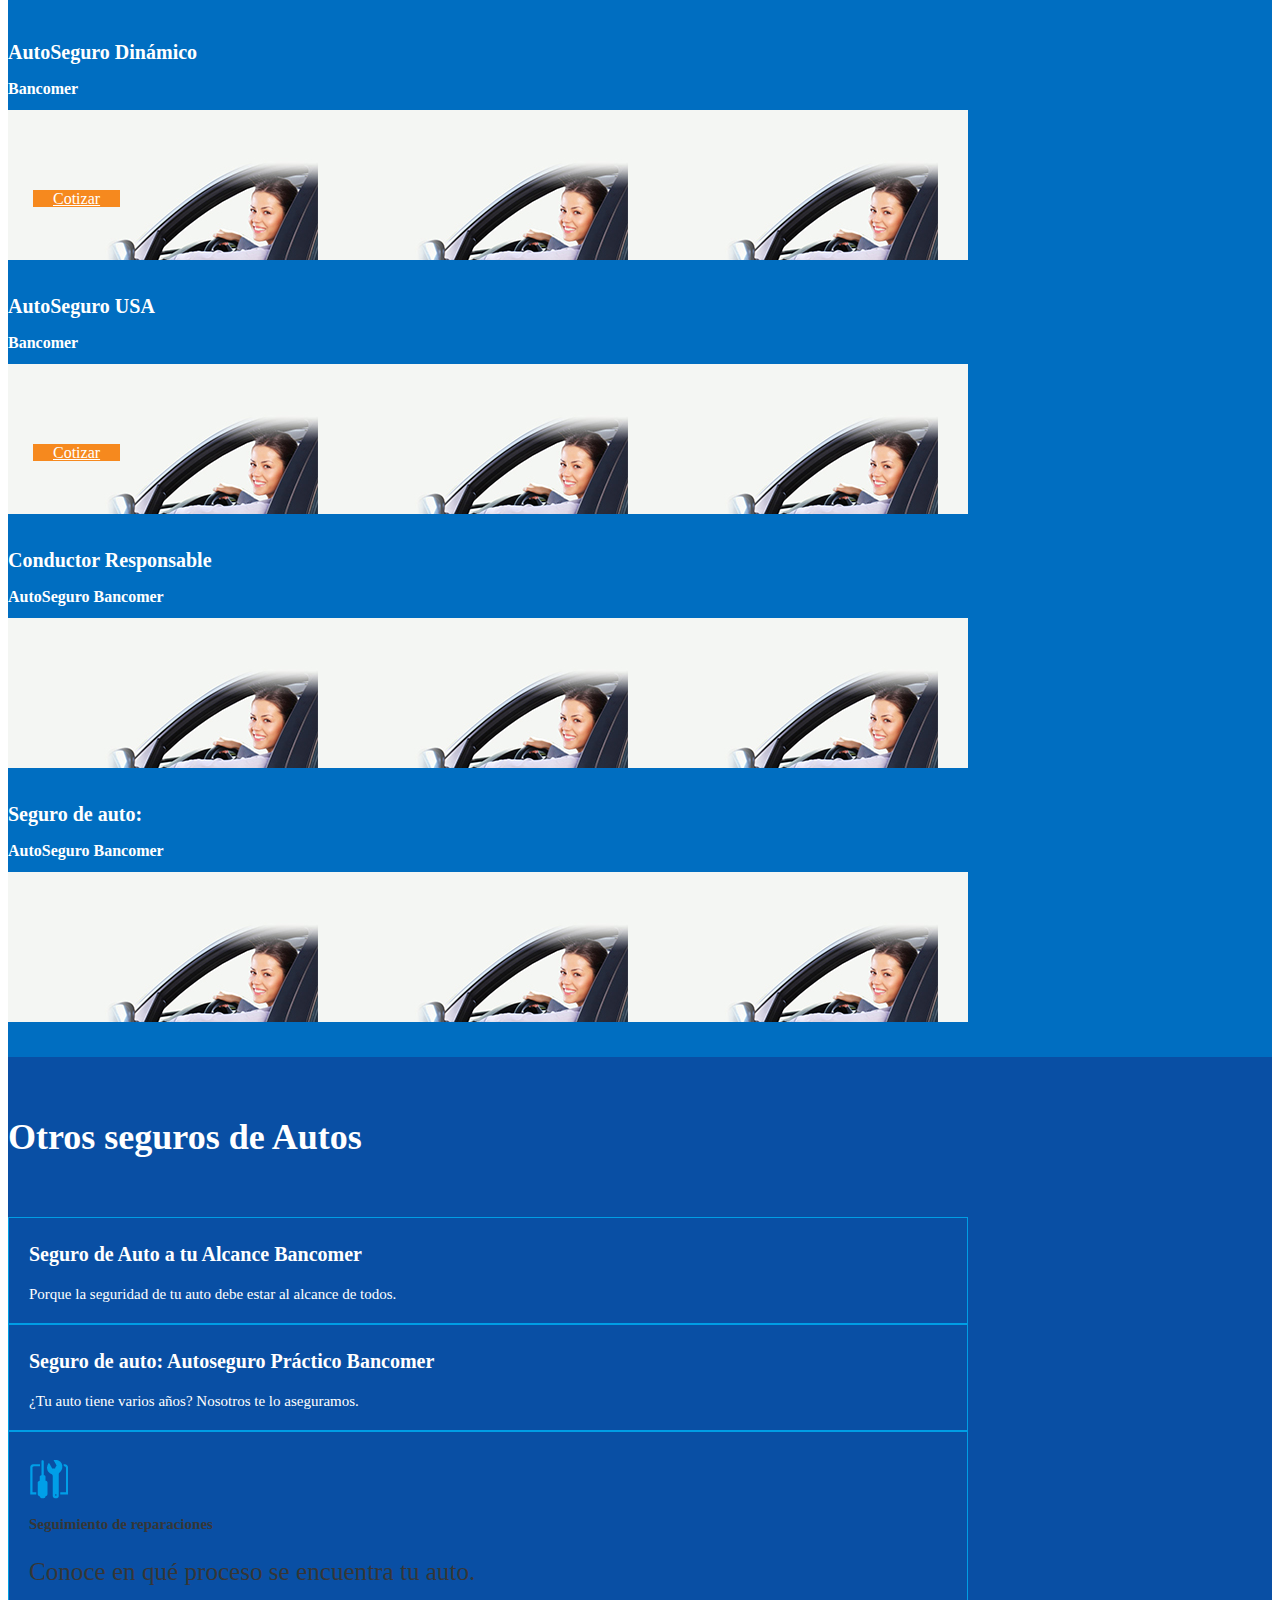
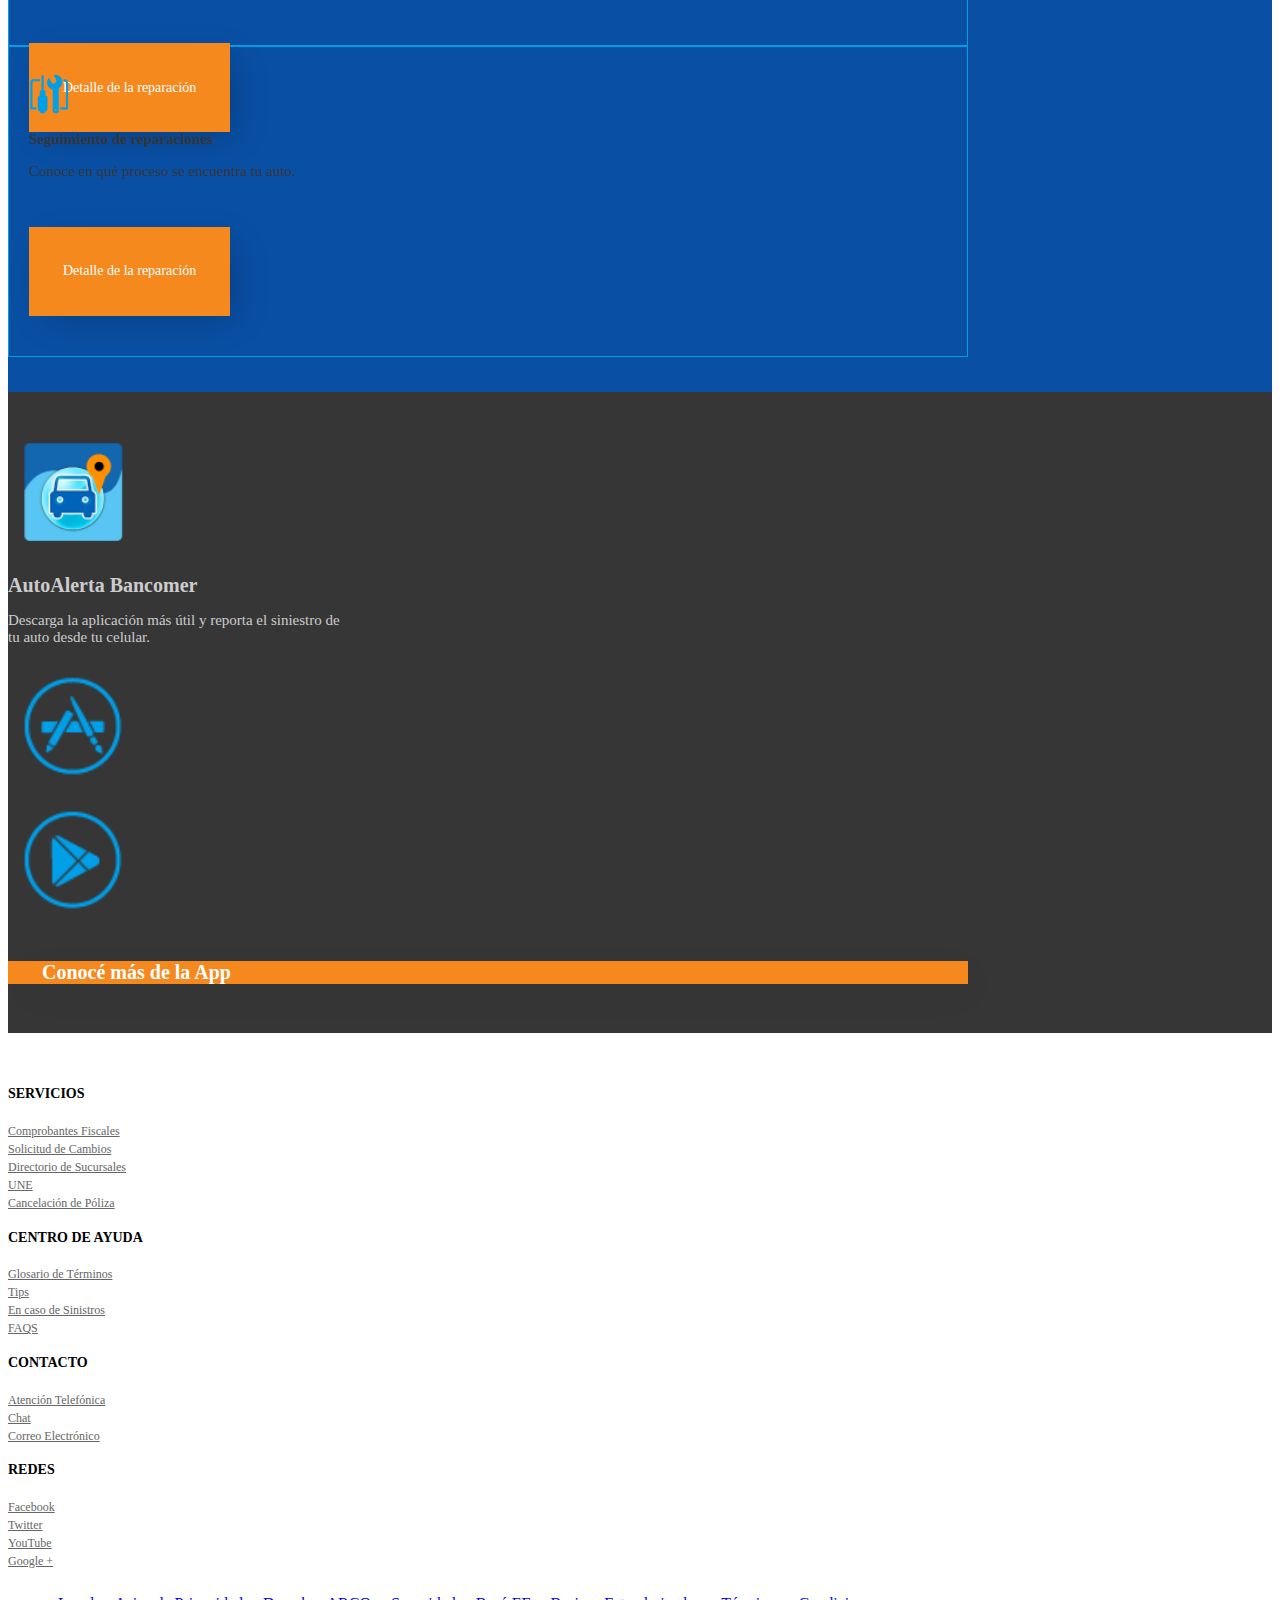
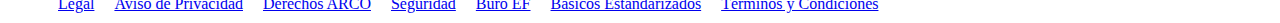
==== commit cc3f8344: "menu" ====
--- a/autos.html
+++ b/autos.html
@@ -16,6 +16,40 @@
 		<![endif]-->	
 </head>
 <body>
+<div class="">
+	<div class="container">
+		<div class="row">
+			<nav class="navbar navbar-default mseguros">
+			  <div class="container-fluid">
+			    <!-- Brand and toggle get grouped for better mobile display -->
+			    <div class="navbar-header">
+			      <button type="button" class="navbar-toggle collapsed" data-toggle="collapse" data-target="#bs-example-navbar-collapse-1" aria-expanded="false">
+			        <span class="sr-only">Toggle navigation</span>
+			        <span class="icon-bar"></span>
+			        <span class="icon-bar"></span>
+			        <span class="icon-bar"></span>
+			      </button>
+			      <a class="navbar-brand" href="#">Brand</a>
+			    </div>
+
+			    <!-- Collect the nav links, forms, and other content for toggling -->
+			    <div class="collapse navbar-collapse" id="bs-example-navbar-collapse-1">
+			      <ul class="nav navbar-nav">
+			        <li class="active"><a href="#">Link <span class="sr-only">(current)</span></a></li>
+			        <li><a href="#">Link</a></li>
+			        <li><a href="#">Link</a></li>
+			        <li><a href="#">Link</a></li>
+			        <li><a href="#">Link</a></li>
+			        
+			      </ul>
+
+			    </div><!-- /.navbar-collapse -->
+			  </div><!-- /.container-fluid -->
+			</nav>		
+			
+		</div>
+	</div>	
+</div>
 		<div id="carousel-id" class="carousel slide" data-ride="carousel">
 			<ol class="carousel-indicators">
 				<li data-target="#carousel-id" data-slide-to="0" class="active"></li>
--- a/assets/css/custom.css
+++ b/assets/css/custom.css
@@ -1,3 +1,6 @@
+.container{
+	width: 960px;
+}
 @font-face {
     font-family: 'bentonsansbold';
     src: url('fontsBBVA/bentonsansbbva-bold-webfont.woff2') format('woff2'),
@@ -525,9 +528,53 @@
 }
 /* Estilos Panel */
 
+
+
+/* Inicio header */
+.imagen-header img{
+	height: 80px;
+	padding: 0px;
+}
+.space-header{
+	height: 20px;
+	width: 100%;
+}
+.space-header ul img{
+	padding: 19px;
+	height: 20px;
+}
+.header{
+	list-style-type: none;
+	display: inline;
+	
+	
+}
+.header ul li{
+	display: inline;
+	margin: 0 -5px 0 0;
+	padding: 2px 5px 2px 5px;
+	text-decoration: none;
+	border-right: 1px;
+
+}
+.ima-head img{
+	height: 20px;
+	padding: 0px;
+
+}
+
+/* Fin header */
+
 /*fotter */
 .menufooter ul li{
 	list-style-type: none;
 	float: left;
 	padding: 10px; 
-}+}
+
+/*menu*/
+.navbar-default {
+    background: rgba(255, 255, 255, 0);
+    border: none;
+}
+/*/menu*/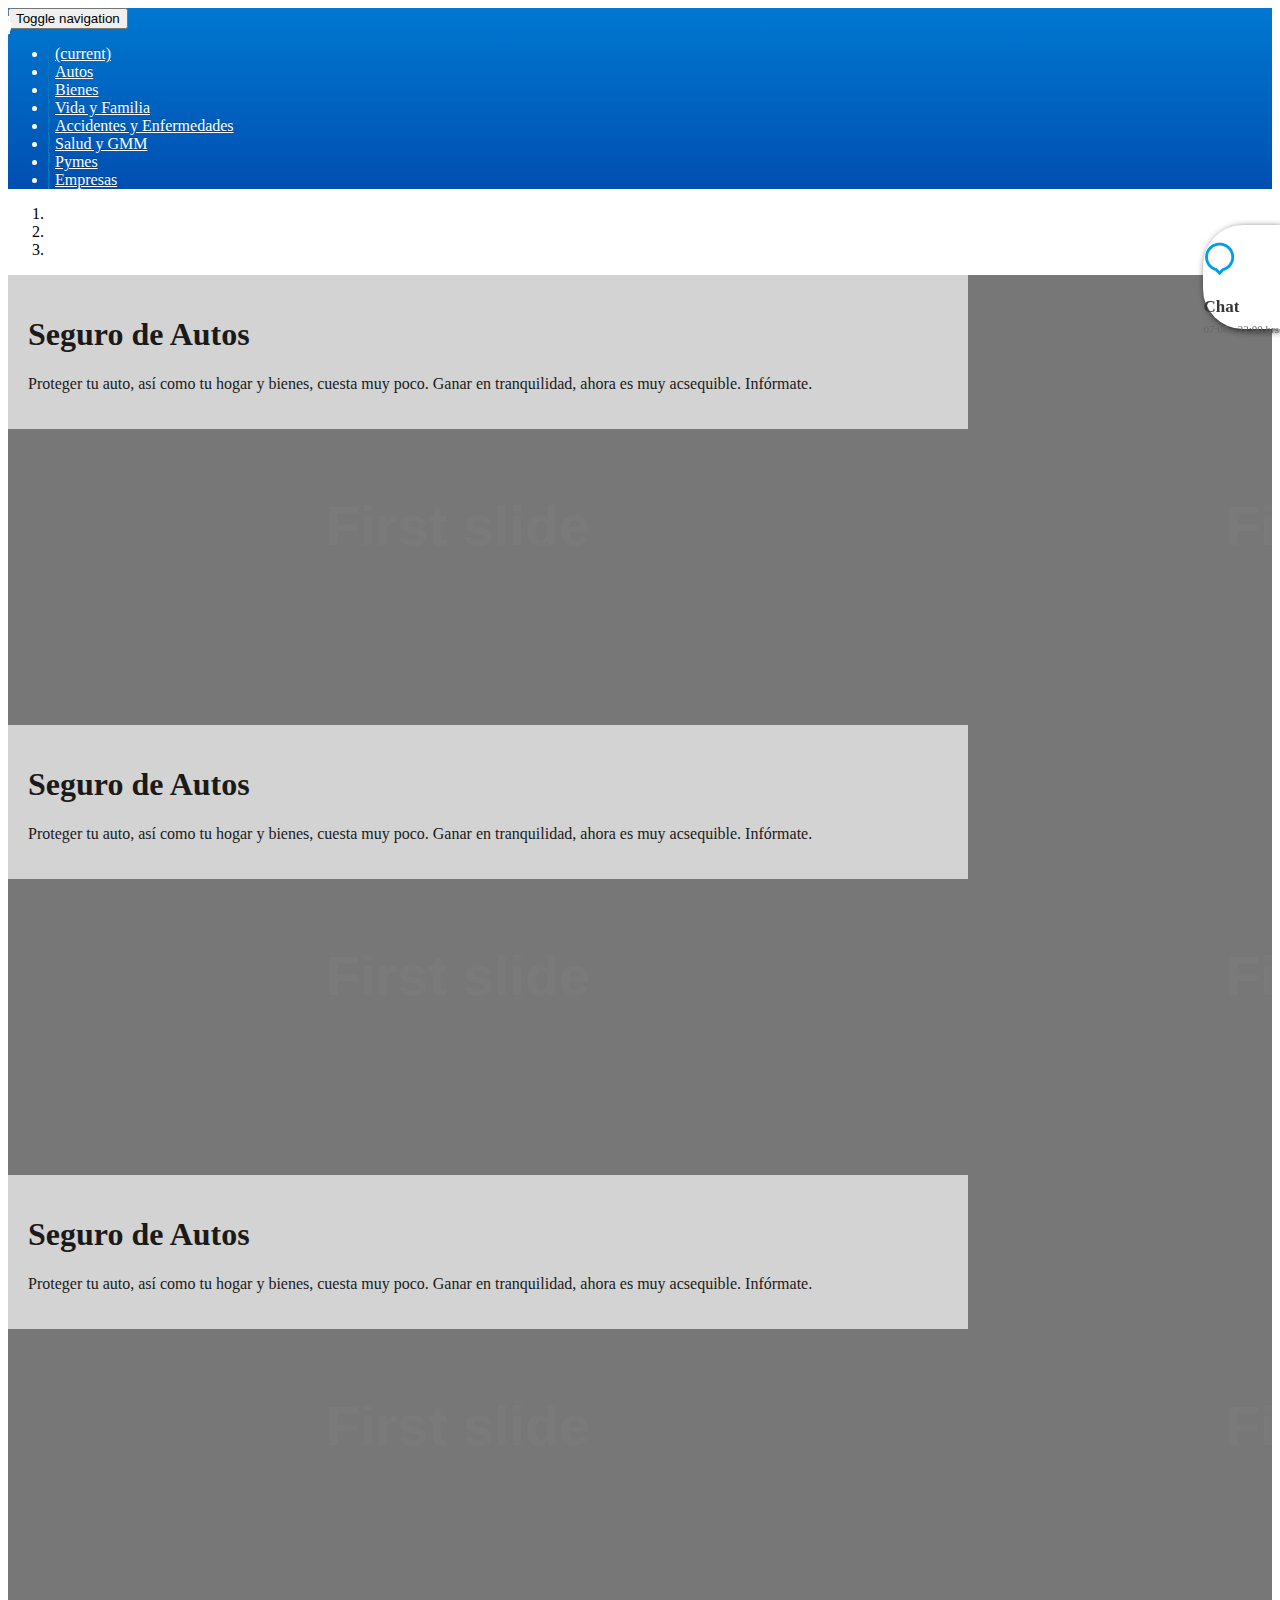
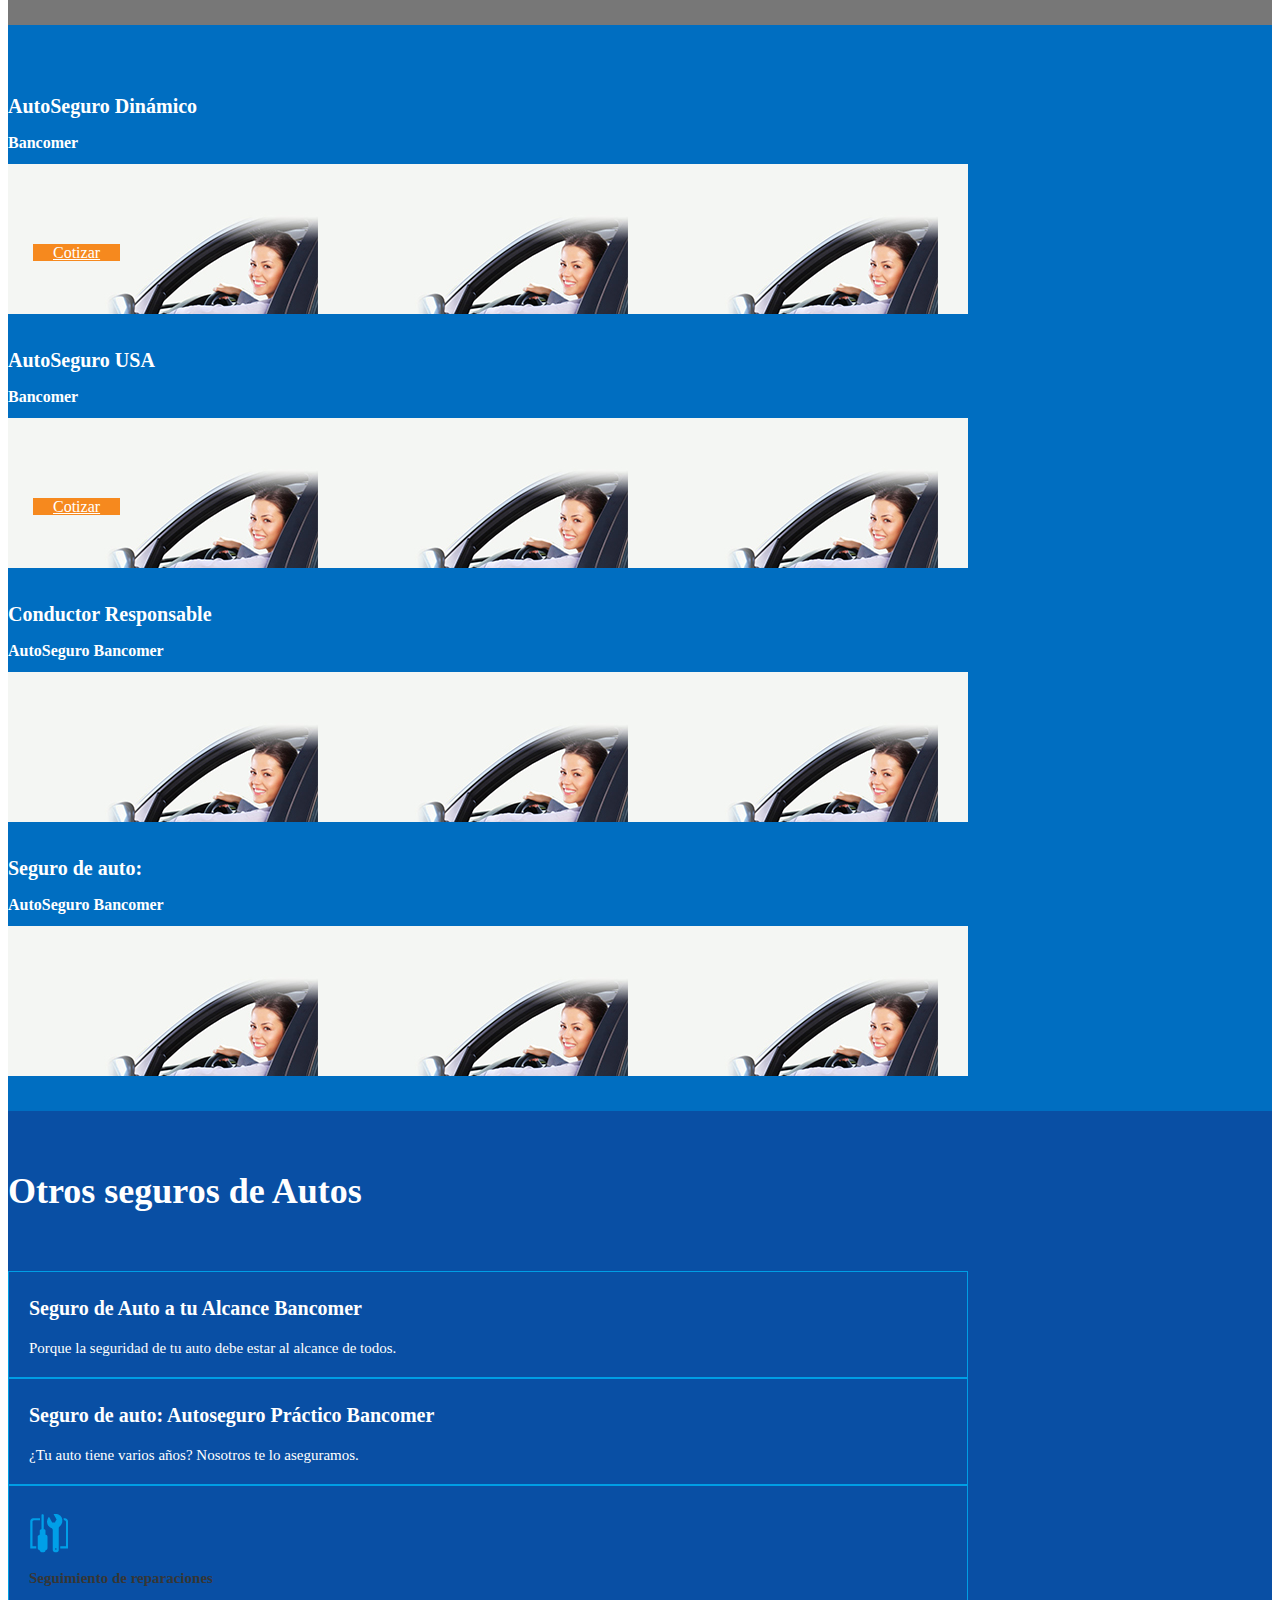
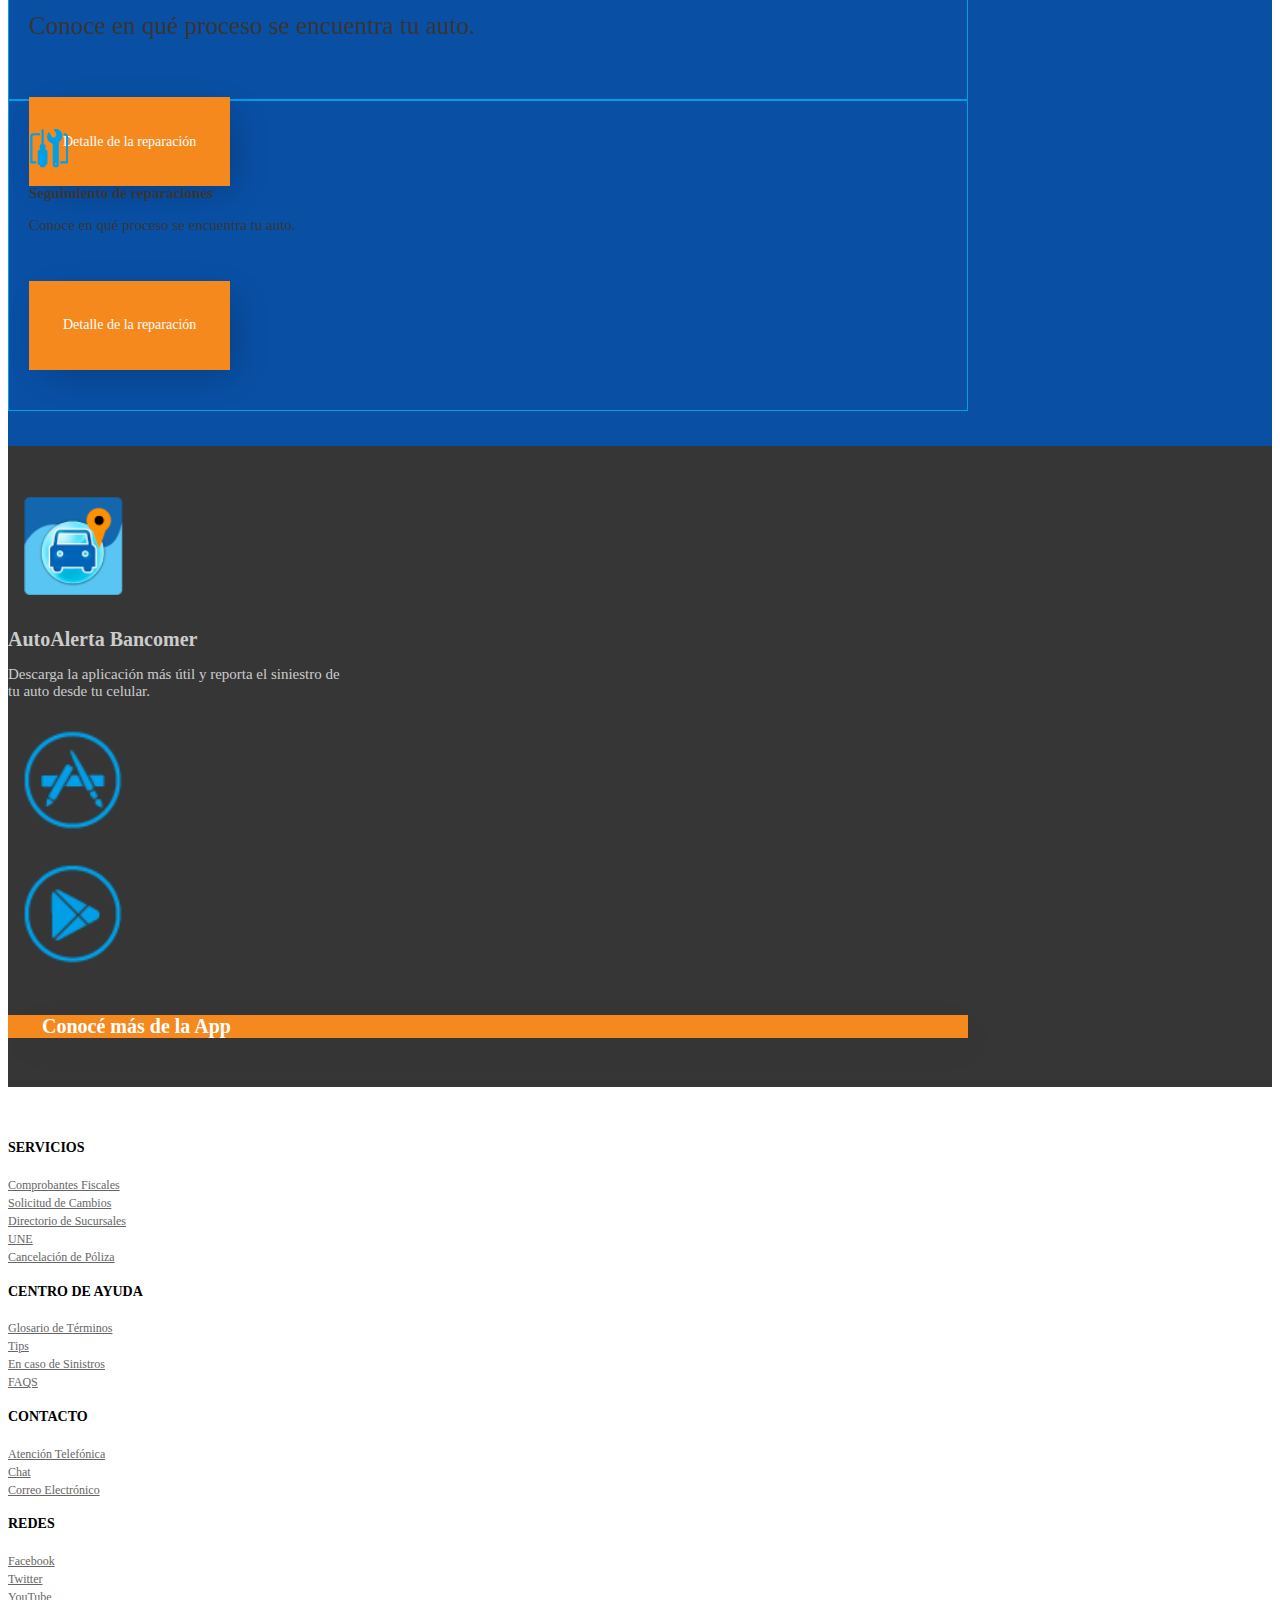
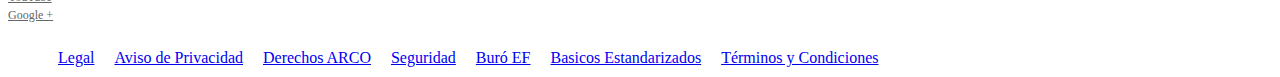
==== commit 6002f023: "Se agrego el menu en autos.html y estilos en custom.css" ====
--- a/autos.html
+++ b/autos.html
@@ -16,7 +16,7 @@
 		<![endif]-->	
 </head>
 <body>
-<div class="">
+<div class="degradado">
 	<div class="container">
 		<div class="row">
 			<nav class="navbar navbar-default mseguros">
@@ -29,19 +29,38 @@
 			        <span class="icon-bar"></span>
 			        <span class="icon-bar"></span>
 			      </button>
-			      <a class="navbar-brand" href="#">Brand</a>
+			      <a class="navbar-brand" href="#"><span class = "imghead home"></span></a>
 			    </div>
 
 			    <!-- Collect the nav links, forms, and other content for toggling -->
 			    <div class="collapse navbar-collapse" id="bs-example-navbar-collapse-1">
-			      <ul class="nav navbar-nav">
-			        <li class="active"><a href="#">Link <span class="sr-only">(current)</span></a></li>
-			        <li><a href="#">Link</a></li>
-			        <li><a href="#">Link</a></li>
-			        <li><a href="#">Link</a></li>
-			        <li><a href="#">Link</a></li>
-			        
+			      <ul class="nav navbar-nav mov">
+
+			        <li>
+			        	<a href="#"><span class = "imghead dona"></span>
+			        	<span class="sr-only">(current)</span>
+			        	</a>
+			        </li>
+			        <li>
+			        	<a href="#"><span class = "imghead auto"></span>
+			        	Autos</a>
+			        </li>
+			        <li>
+			        	<a href="#"><span class = "imghead bienes"></span>
+			        	Bienes</a>
+			        </li>
+
+			        <li><a href="#"><span class = "imghead vida"></span>Vida y Familia</a></li>
+
+			        <li><a href="#"><span class = "imghead accidentes"></span>Accidentes y Enfermedades</a></li>
+
+			        <li><a href="#"><span class = "imghead salud"></span>Salud y GMM</a></li>
+
+			        <li><a href="#"><span class = "imghead pimes"></span>Pymes</a></li>
+
+			        <li><a href="#"><span class = "imghead empresas"></span>Empresas</a></li>
 			      </ul>
+
 
 			    </div><!-- /.navbar-collapse -->
 			  </div><!-- /.container-fluid -->
--- a/assets/css/custom.css
+++ b/assets/css/custom.css
@@ -442,16 +442,9 @@
 	color: white;
 	text-shadow: 0 -1px 0 rgba(0, 0, 0, 0.25);
 	background-color: #0068c5;
-	background-image: -moz-linear-gradient(top, #0078d2, #004fb0);
-	background-image: -webkit-gradient(linear, 0 0, 0 100%, from(#0078d2), to(#004fb0));
-	background-image: -webkit-linear-gradient(top, #0078d2, #004fb0);
-	background-image: -o-linear-gradient(top, #0078d2, #004fb0);
 	background-image: linear-gradient(to bottom, #0078d2, #004fb0);
 	background-repeat: repeat-x;
-	filter: progid:DXImageTransform.Microsoft.gradient(startColorstr='#0075cd', endColorstr='#004dab', GradientType=0);
-	border-color: #004fb0 #004fb0 #002d63;
 	border-color: rgba(0, 0, 0, 0.1) rgba(0, 0, 0, 0.1) rgba(0, 0, 0, 0.25);
-	filter: progid:DXImageTransform.Microsoft.gradient(enabled=false);
 }
  .degradado:hover{
  	background-color: #004fb0;	
@@ -577,4 +570,73 @@
     background: rgba(255, 255, 255, 0);
     border: none;
 }
+
+.mseguros{
+	margin-top: 0px;
+	margin-bottom: 0px;
+}
+.imghead{
+	width: 31px;
+    height: 29px;
+    position: absolute;
+    left: -18px;
+    top: 9px;
+
+}
+.home{
+	 background-image: url('../img/icn_menu_03.png');
+	background-repeat: no-repeat;
+}
+.dona{
+	 background-image: url('../img/icn_menu_04.png');
+	background-repeat: no-repeat;
+}
+.auto{
+	background-image: url('../img/icn_menu_05.png');
+	background-repeat: no-repeat;
+}
+
+.mseguros .mov li{
+     background: url('../img/separador-menu.png');
+    background-repeat: no-repeat;
+    padding-left: 7px; 
+     padding-right: 7px;
+
+}
+.mseguros .mov li a:hover{
+	
+	color: #009ee5;
+}
+.mseguros .mov li a{
+	color: #fff;
+	left: 15px; 
+}
+.bienes{
+	 background-image: url('../img/icn_menu_06.png');
+	background-repeat: no-repeat;
+}
+.vida{
+	 background-image: url('../img/icn_menu_07.png');
+	background-repeat: no-repeat;
+}
+.accidentes{
+	 background-image: url('../img/icn_menu_08.png');
+	background-repeat: no-repeat;
+}
+.salud{
+	 background-image: url('../img/icn_menu_09.png');
+	background-repeat: no-repeat;
+}
+.pimes{
+	 background-image: url('../img/icn_menu_10.png');
+	background-repeat: no-repeat;
+}
+.empresas{
+	 background-image: url('../img/icn_menu_11.png');
+	background-repeat: no-repeat;
+}
+.separador{
+	background-image: url('../img/separador-menu.png');
+	background-repeat: no-repeat;
+}
 /*/menu*/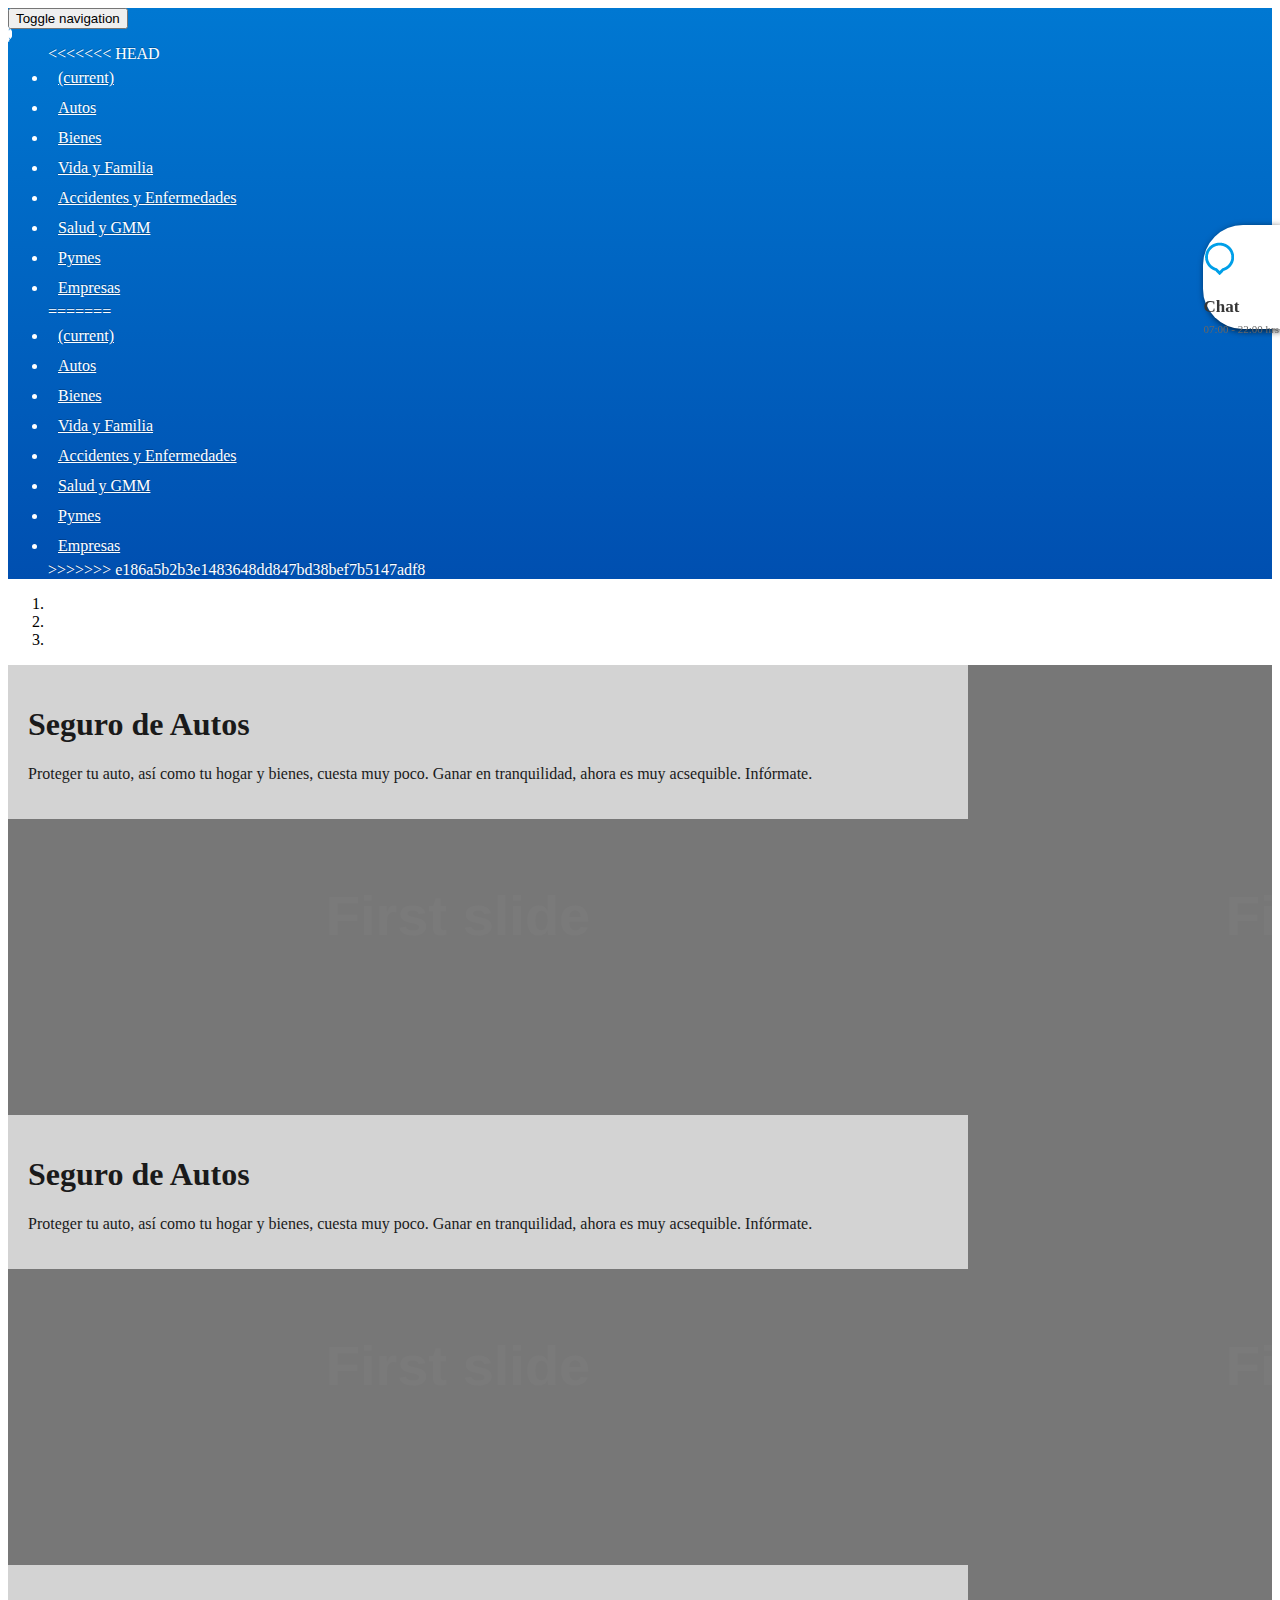
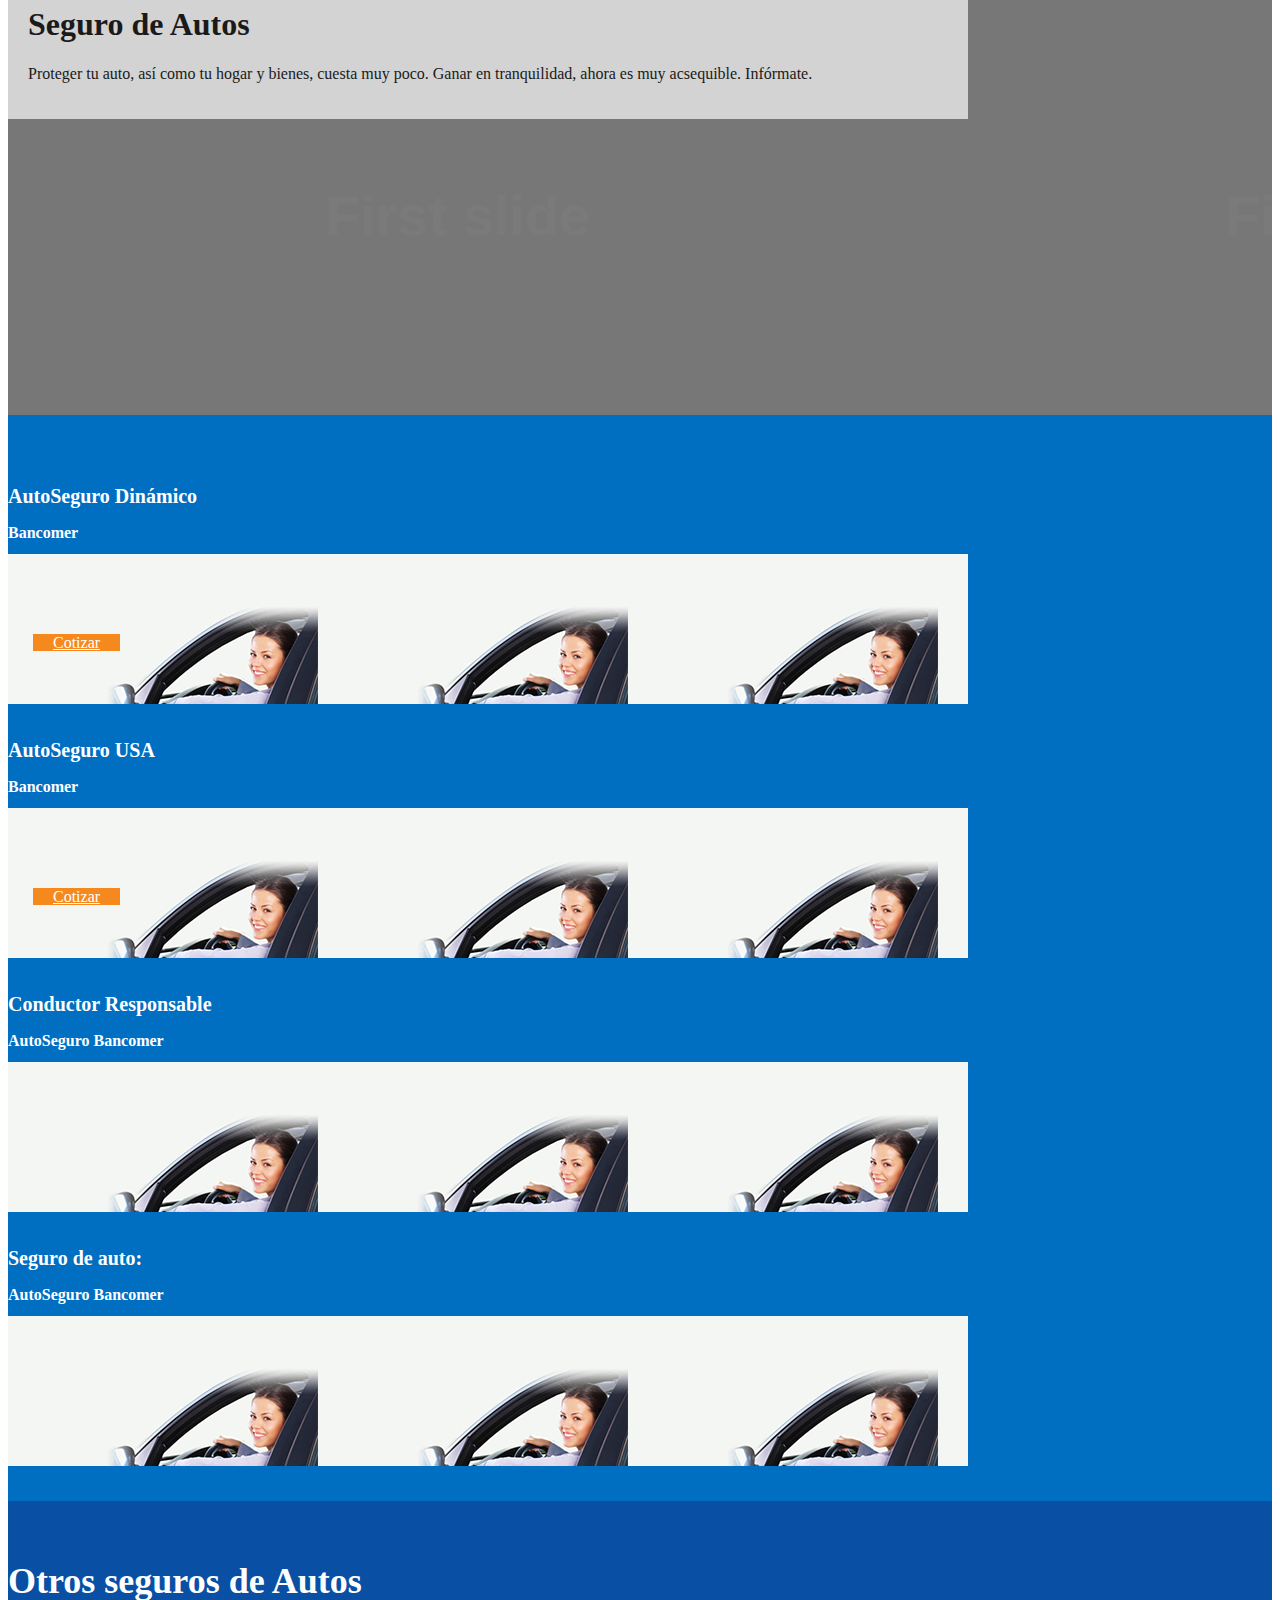
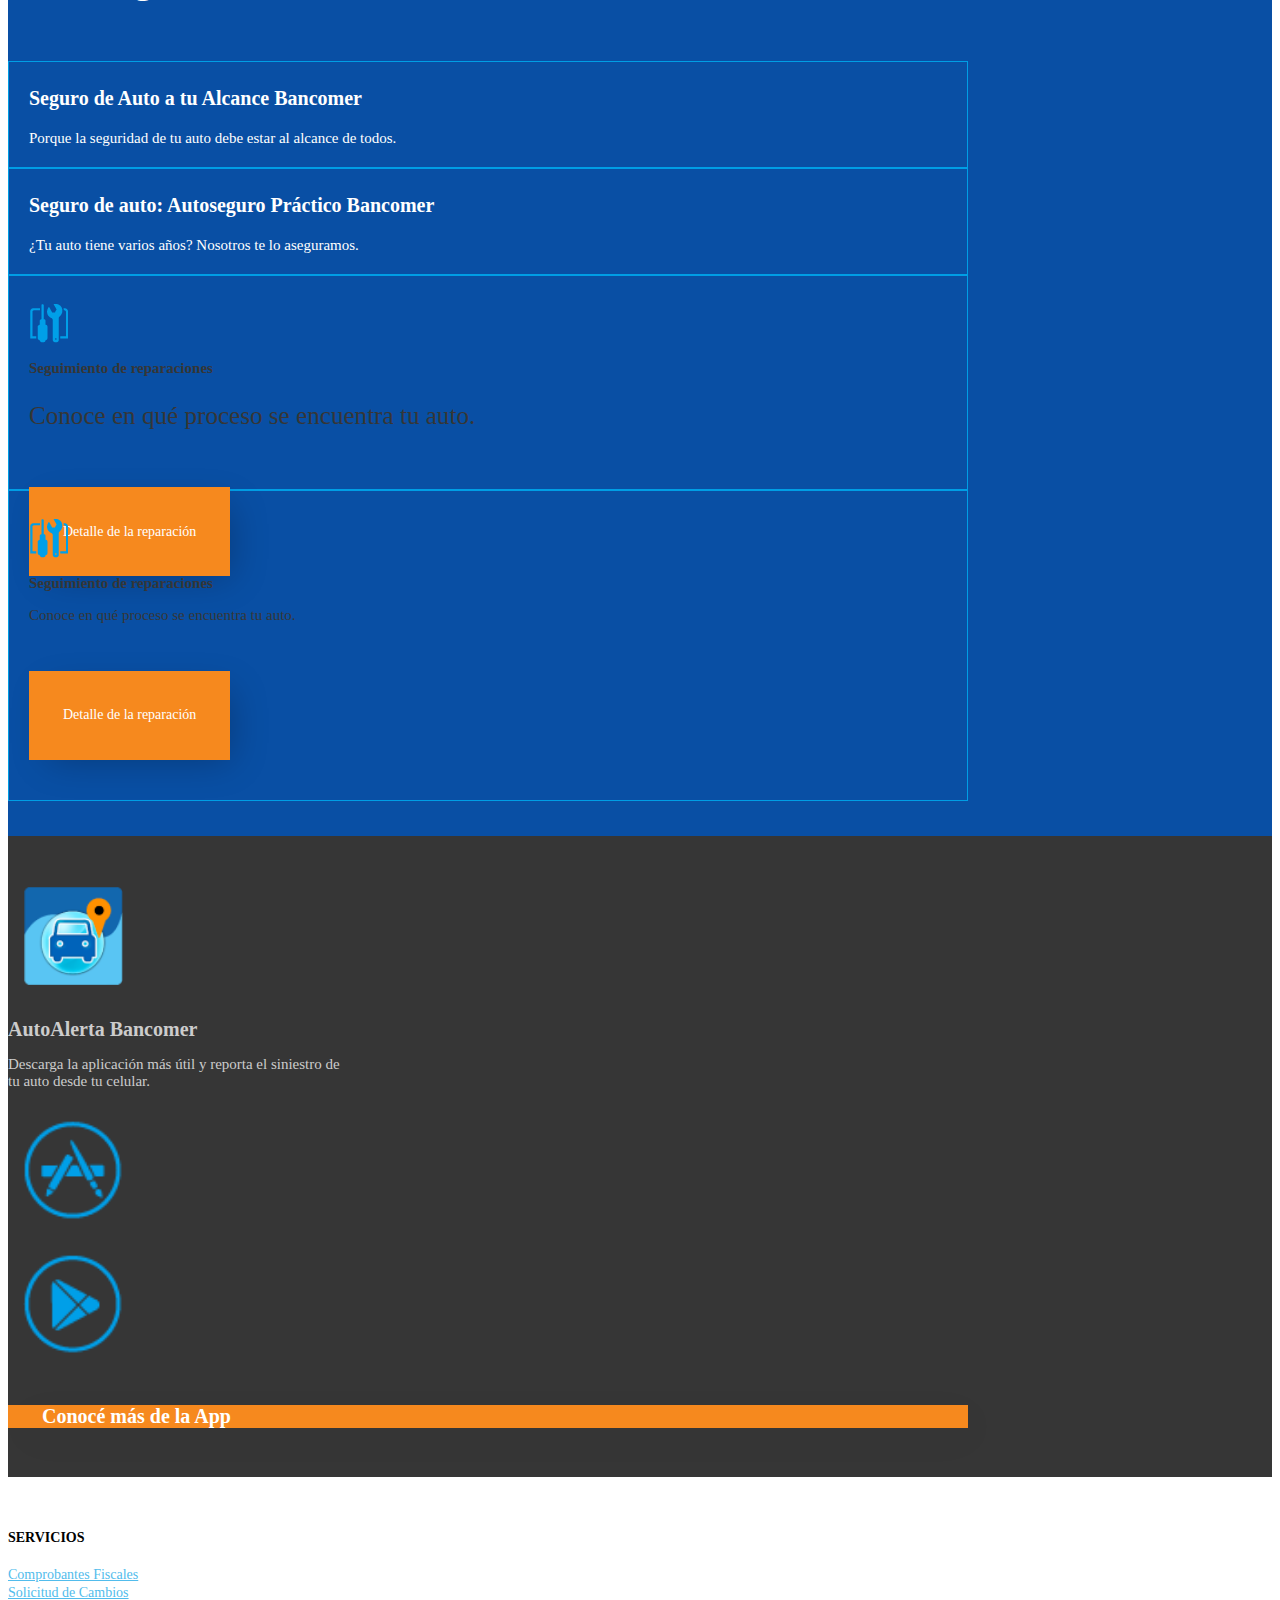
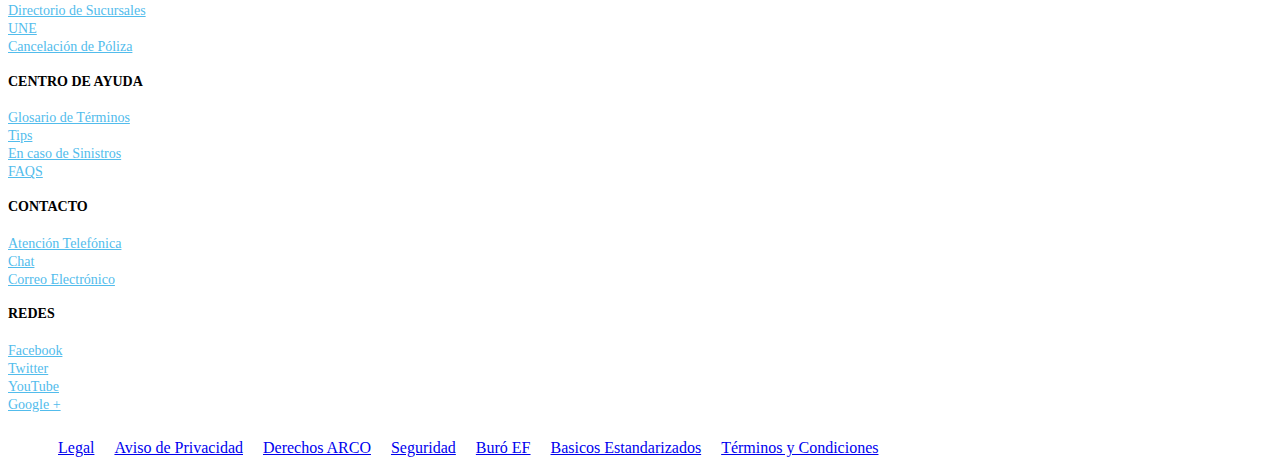
==== commit a66c0b87: "Se agrego archivos" ====
--- a/autos.html
+++ b/autos.html
@@ -36,6 +36,7 @@
 			    <div class="collapse navbar-collapse" id="bs-example-navbar-collapse-1">
 			      <ul class="nav navbar-nav mov">
 
+<<<<<<< HEAD
 			        <li>
 			        	<a href="#"><span class = "imghead dona"></span>
 			        	<span class="sr-only">(current)</span>
@@ -49,6 +50,27 @@
 			        	<a href="#"><span class = "imghead bienes"></span>
 			        	Bienes</a>
 			        </li>
+			        <li>
+			        	<a href="#"><span class = "imghead vida"></span>Vida y Familia</a>
+			        </li>
+			        <li>
+			        	<a href="#"><span class = "imghead accidentes"></span>Accidentes y Enfermedades</a>
+			        </li>
+			        <li>
+			        	<a href="#"><span class = "imghead salud"></span>Salud y GMM</a>
+			        </li>
+			        <li>
+			        	<a href="#"><span class = "imghead pimes"></span>Pymes</a>
+			        </li>
+			        <li>
+			        	<a href="#"><span class = "imghead empresas"></span>Empresas</a>
+			        </li>
+=======
+			        <li><a href="#"><span class = "imghead dona"></span><span class="sr-only">(current)</span></a></li>
+
+			        <li><a href="#"><span class = "imghead auto"></span>Autos</a></li>
+
+			        <li><a href="#"><span class = "imghead bienes"></span>Bienes</a></li>
 
 			        <li><a href="#"><span class = "imghead vida"></span>Vida y Familia</a></li>
 
@@ -59,13 +81,12 @@
 			        <li><a href="#"><span class = "imghead pimes"></span>Pymes</a></li>
 
 			        <li><a href="#"><span class = "imghead empresas"></span>Empresas</a></li>
+>>>>>>> e186a5b2b3e1483648dd847bd38bef7b5147adf8
 			      </ul>
-
 
 			    </div><!-- /.navbar-collapse -->
 			  </div><!-- /.container-fluid -->
-			</nav>		
-			
+			</nav>					
 		</div>
 	</div>	
 </div>
--- a/assets/css/custom.css
+++ b/assets/css/custom.css
@@ -1,5 +1,7 @@
-.container{
-	width: 960px;
+@media (min-width: 1200px){
+	.container {
+	    width: 960px;
+	}
 }
 @font-face {
     font-family: 'bentonsansbold';
@@ -390,11 +392,23 @@
 .footer h4{
 	font-size: 14px;
 	font-family: 'bentonsansbookbbva';
+
 }
 .footer ul a{
-	color: #666666;
-	font-size: 12px;
+	color: #52BCEC;
+	font-size: 14px;
 	font-family:  'bentonsansbookbbva';
+}
+.menufooter ul li{
+	list-style-type: none;
+	float: left;
+	padding: 10px; 
+}
+.footer ul li img{
+	display: inline;
+	float: left;
+	height: 28px;
+ 	padding: 3px;
 }
 
 /* Termina estilos footer */
@@ -413,6 +427,7 @@
 }
 .seguro_usa p{
 	font-size: 20px;
+	color: #fff;
 	text-align: center;
 }
 
@@ -434,7 +449,7 @@
  .navegador li a{
  	color: #fff;
  }
-  .navegador li a img {
+ .navegador li a img {
  	height: 30px;
  	padding: 3px;
  }
@@ -457,11 +472,10 @@
 	transition: background-position 0.1s linear;	
  }   
     
-
 .navegador .fondo-degradado li:hover{
     color: #000;
     background: #fff;	
-		
+
 }
 .imagen img{
 	height: 100px;
@@ -521,8 +535,6 @@
 }
 /* Estilos Panel */
 
-
-
 /* Inicio header */
 .imagen-header img{
 	height: 80px;
@@ -536,11 +548,19 @@
 	padding: 19px;
 	height: 20px;
 }
+.header-principal .col-md-7{
+	width: 50%;
+}
+.header a{
+	color: #999999;
+}
+#Ayuda.header{
+	color: #9d261d;
+}
 .header{
 	list-style-type: none;
 	display: inline;
-	
-	
+	font-size: 12px;
 }
 .header ul li{
 	display: inline;
@@ -548,29 +568,36 @@
 	padding: 2px 5px 2px 5px;
 	text-decoration: none;
 	border-right: 1px;
-
 }
 .ima-head img{
 	height: 20px;
-	padding: 0px;
-
+	padding: 5px 5px 5px 5px;
+}
+.header a:hover{
+ 	text-decoration: none;
+ 	color: #555555;
+}
+.ima-head img{
+	padding-right: 5px;
+	padding-left: 5px;
+}
+.separador-header{ 
+    background: url('../img/separador-menu.png');
+    background-repeat: no-repeat;
+    padding-left: 7px; 
+    padding-right: 7px;
+}
+.hidden-xs .hidden-sm{
+	overflow: hidden;
 }
 
 /* Fin header */
-
-/*fotter */
-.menufooter ul li{
-	list-style-type: none;
-	float: left;
-	padding: 10px; 
-}
 
 /*menu*/
 .navbar-default {
     background: rgba(255, 255, 255, 0);
     border: none;
 }
-
 .mseguros{
 	margin-top: 0px;
 	margin-bottom: 0px;
@@ -584,59 +611,118 @@
 
 }
 .home{
-	 background-image: url('../img/icn_menu_03.png');
+	background-image: url('../img/icn_menu_03.png');
 	background-repeat: no-repeat;
-}
-.dona{
-	 background-image: url('../img/icn_menu_04.png');
-	background-repeat: no-repeat;
+	width: 40px;
+
 }
 .auto{
 	background-image: url('../img/icn_menu_05.png');
 	background-repeat: no-repeat;
 }
 
+.mseguros .mov li:hover{
+	background-color: #094FA4;
+	box-shadow: 0 0 5px rgba(0,0,0,.5) inset;
+}
+
 .mseguros .mov li{
-     background: url('../img/separador-menu.png');
+    background: url('../img/separador-menu.png');
     background-repeat: no-repeat;
     padding-left: 7px; 
-     padding-right: 7px;
+    padding-right: 7px;
 
 }
 .mseguros .mov li a:hover{
-	
 	color: #009ee5;
 }
 .mseguros .mov li a{
 	color: #fff;
 	left: 15px; 
 }
-.bienes{
-	 background-image: url('../img/icn_menu_06.png');
+.imghead{
+	position: absolute;
+	top: 15px;
+	left: -18px;
+	width: 30px;
+	height: 30px;
+	background-size: cover;
 	background-repeat: no-repeat;
 }
-.vida{
-	 background-image: url('../img/icn_menu_07.png');
+#bienes.imghead{
+	background: ('assets/img/icn_menu_03.png');
+}
+#auto.imghead{
+	background: url('assets/img/icn_menu_05.png');
+}
+#vida.imghead{
+	background: url('http://ec2-54-77-102-116.eu-west-1.compute.amazonaws.com/wp-content/uploads/2017/04/icn_menu_07.png');
+}
+#accidentes.imghead{
+	background: url('http://ec2-54-77-102-116.eu-west-1.compute.amazonaws.com/wp-content/uploads/2017/04/icn_menu_08.png');
+}
+#salud.imghead{
+	background: url('http://ec2-54-77-102-116.eu-west-1.compute.amazonaws.com/wp-content/uploads/2017/04/icn_menu_09.png');
+}
+#pymes.imghead{
+	background: url('http://ec2-54-77-102-116.eu-west-1.compute.amazonaws.com/wp-content/uploads/2017/04/icn_menu_10.png');
+}
+#empresa.imghead{
+	background: url('http://ec2-54-77-102-116.eu-west-1.compute.amazonaws.com/wp-content/uploads/2017/04/icn_menu_11.png');
+}
+/*/menu*/
+.mseguros .mov li{
+	background: url('http://ec2-54-77-102-116.eu-west-1.compute.amazonaws.com/wp-content/uploads/2017/04/separador-menu.png');
 	background-repeat: no-repeat;
-}
-.accidentes{
-	 background-image: url('../img/icn_menu_08.png');
-	background-repeat: no-repeat;
-}
-.salud{
-	 background-image: url('../img/icn_menu_09.png');
-	background-repeat: no-repeat;
-}
-.pimes{
-	 background-image: url('../img/icn_menu_10.png');
-	background-repeat: no-repeat;
-}
-.empresas{
-	 background-image: url('../img/icn_menu_11.png');
-	background-repeat: no-repeat;
-}
-.separador{
-	background-image: url('../img/separador-menu.png');
-	background-repeat: no-repeat;
-}
-/*/menu*/+	padding-left: 10px;
+	padding-right: 10px;
+}
+.mseguros .mov li a:hover{
+	color: #fff;
+}
+.navbar-default .navbar-nav li a {
+    color: #fff; 
+    left: 15px;
+    padding-right: 15px;
+}
+.navbar-default .navbar-nav li a:hover {
+    color: #fff;
+    background-color: #094fa4;
+}
+.navbar-nav li a {
+    line-height: 30px;
+}
+
+/*/menu*/
+
+/*Inicio Contenedor Coberturas*/
+.coberturas .panel-heading{
+	background-color: #009EE5;
+	border-top-color: #009EE5; 
+	color: white;
+    padding-left: 60px;
+    padding-right: 40px;
+}
+.table{
+	border: solid 1px #009EE5;
+}
+.table tr td{
+	background-color: white;
+}
+.panel-body {
+	padding-left: 31px;
+}
+.table tbody tr td{
+	padding-right: 70px;
+    padding-left: 29px;
+    border-bottom: #009EE5 1px solid;
+}
+.table thead tr th{
+	padding-left: 30px;
+	background-color: #009EE5;
+	color: white;
+    padding-right: 40px;
+    border-bottom: none;
+    font-size: 16px;
+}
+/*Fin Contenedor Coberturas*/
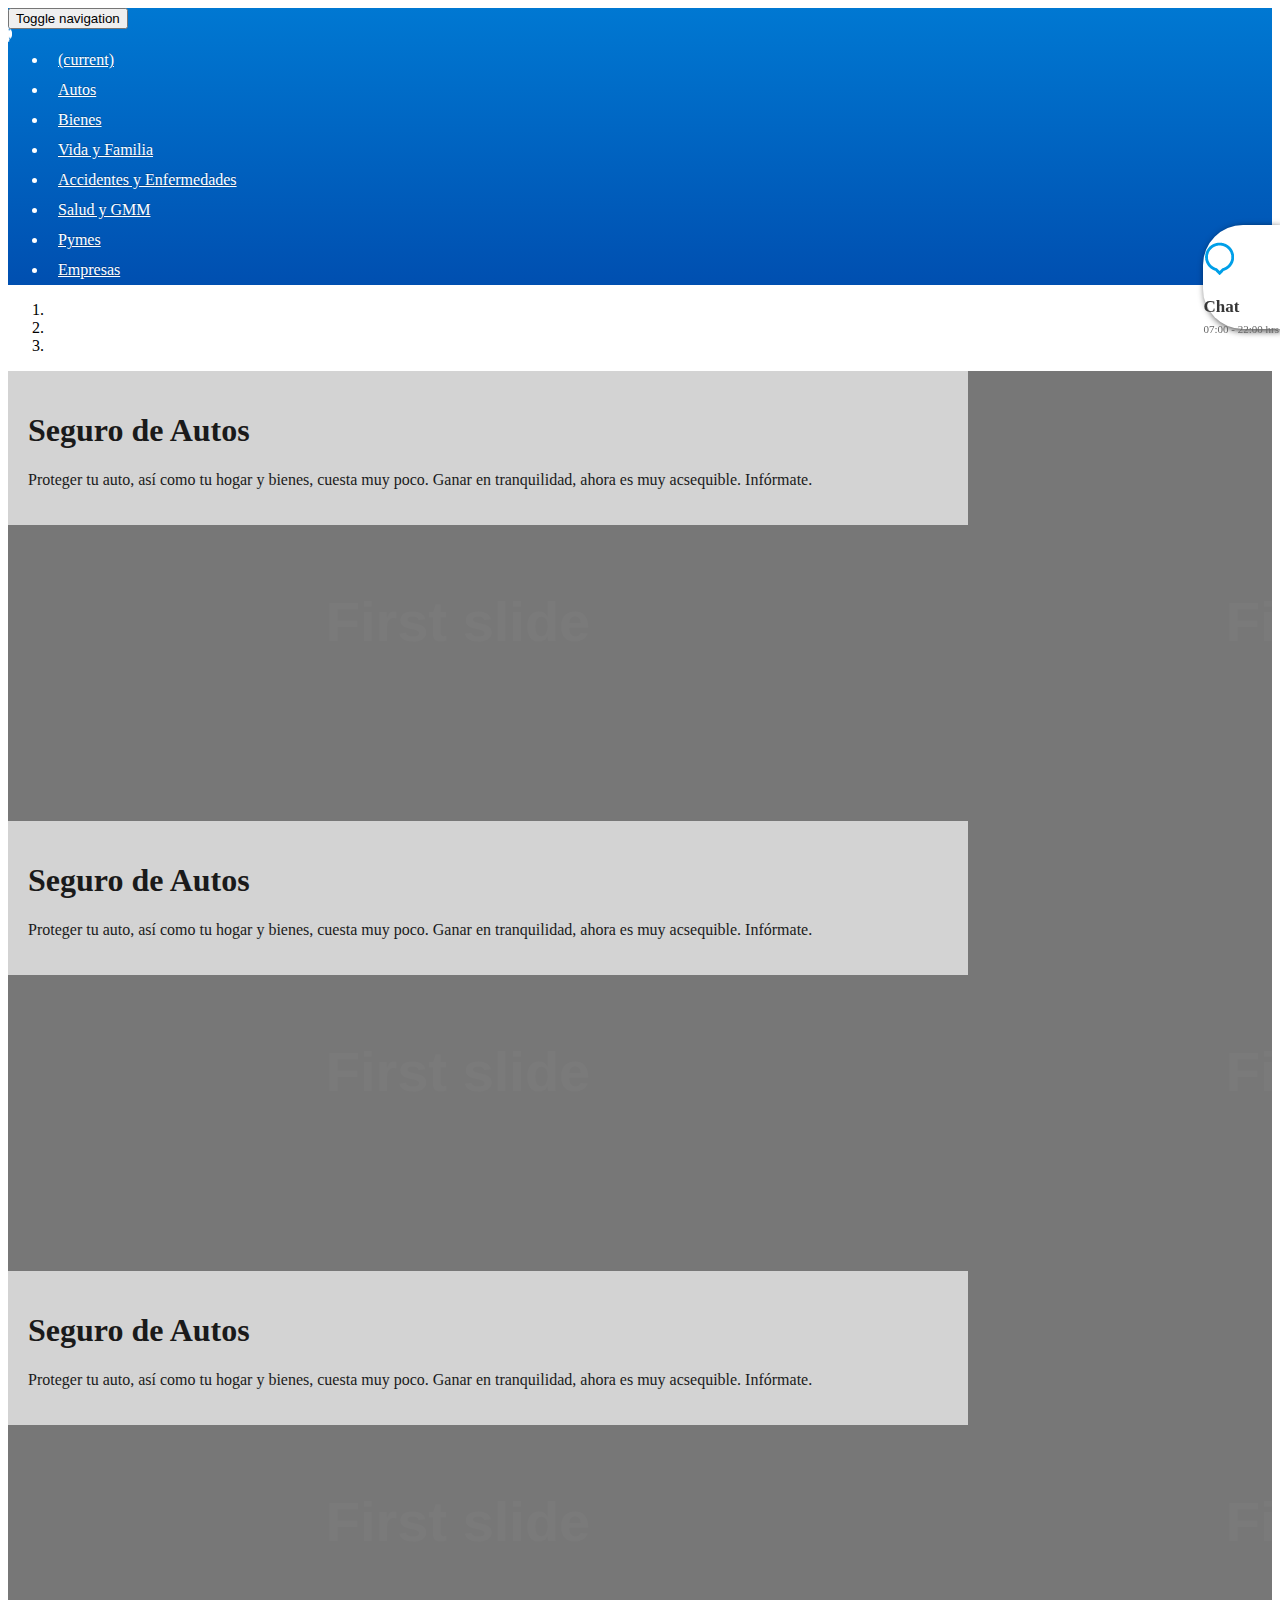
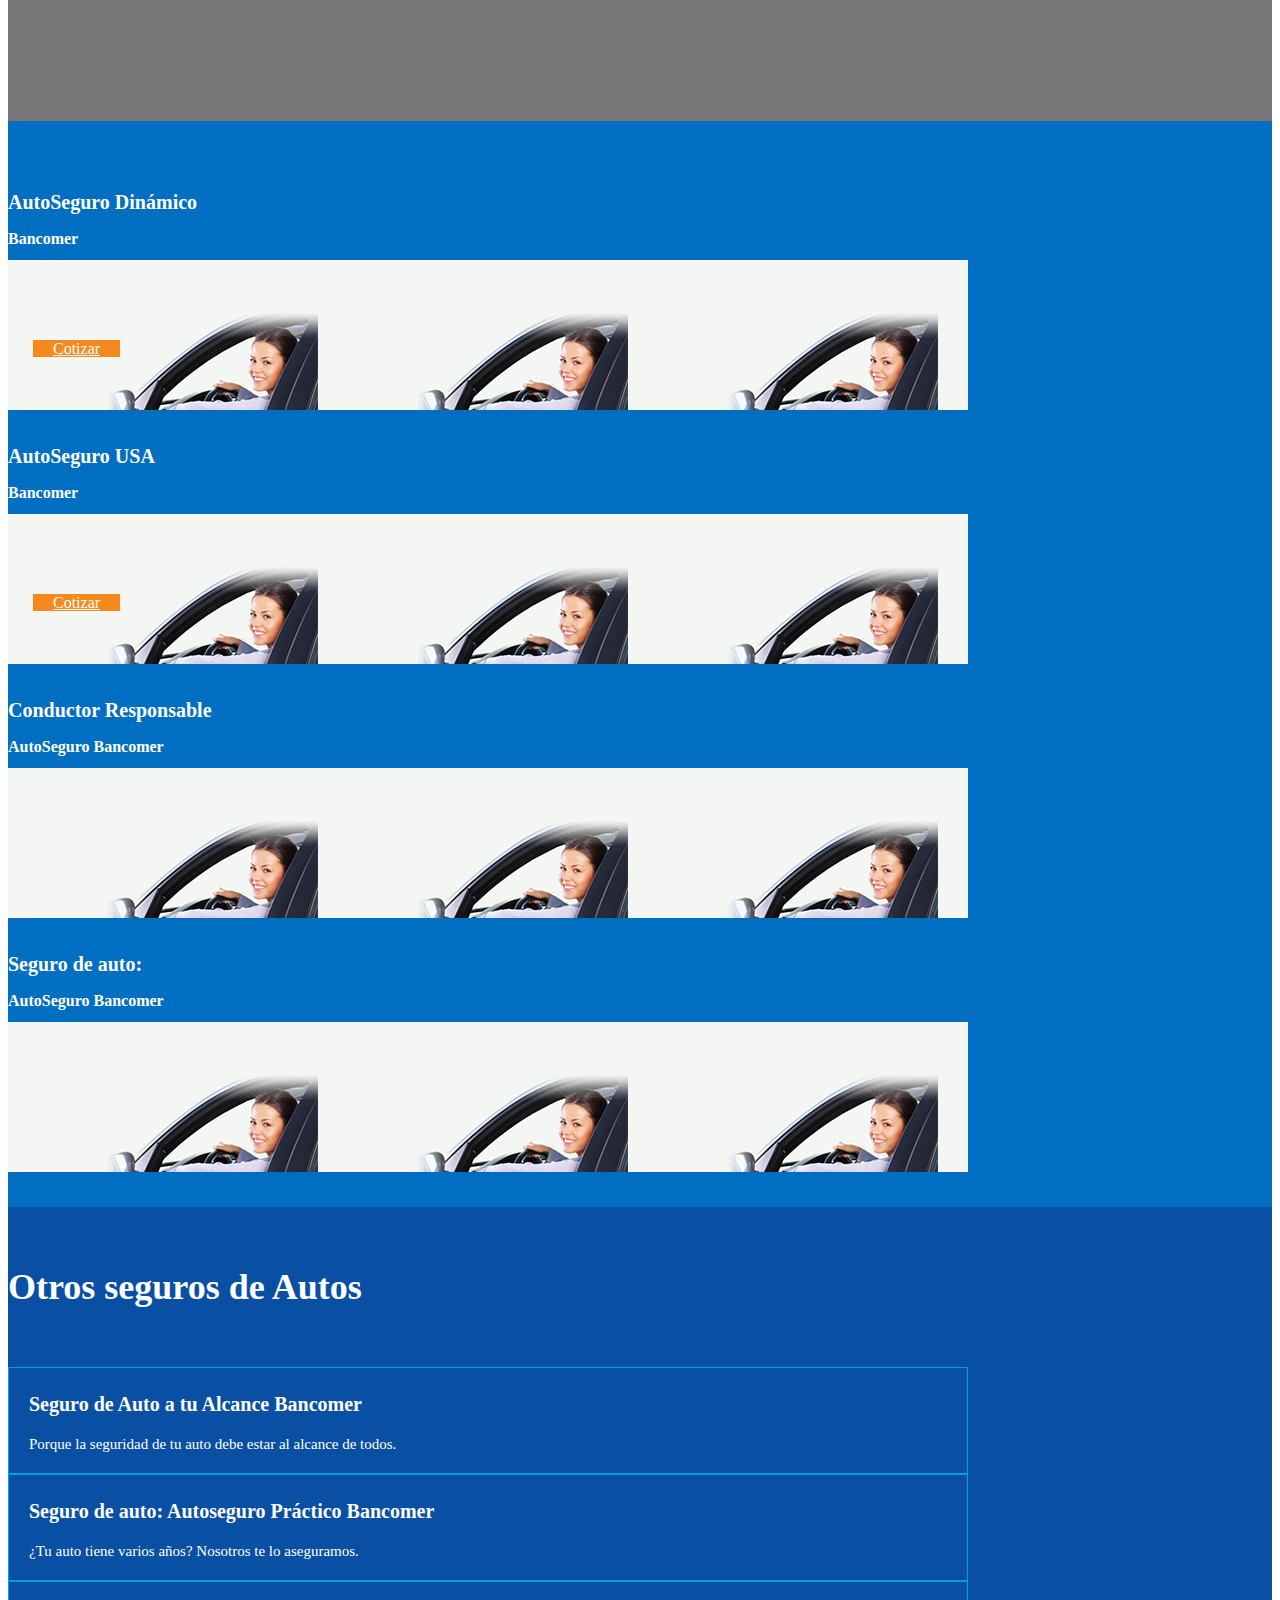
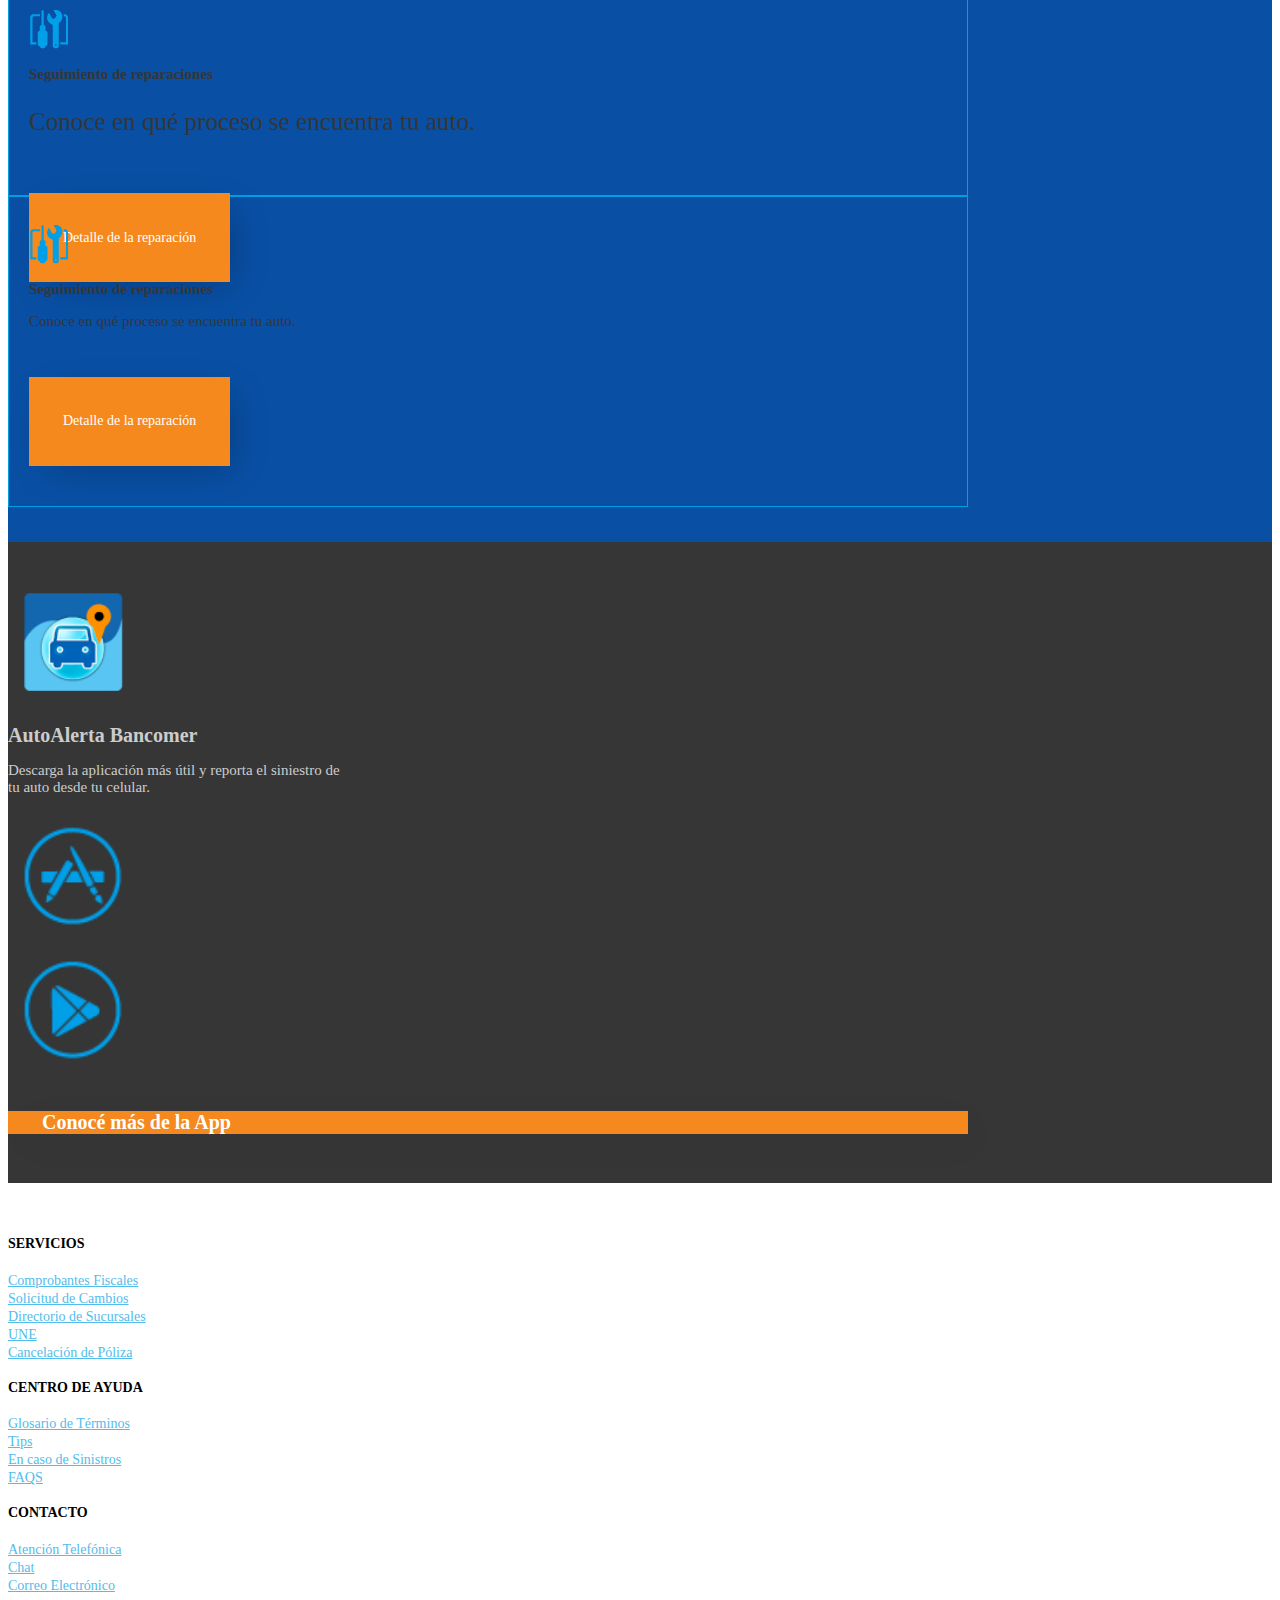
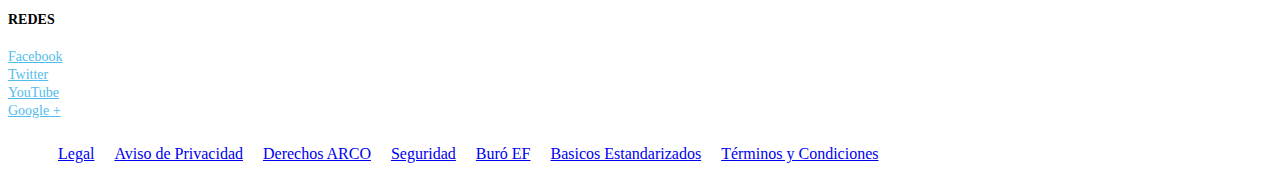
==== commit 238a478f: "agregar cambios" ====
--- a/autos.html
+++ b/autos.html
@@ -35,8 +35,6 @@
 			    <!-- Collect the nav links, forms, and other content for toggling -->
 			    <div class="collapse navbar-collapse" id="bs-example-navbar-collapse-1">
 			      <ul class="nav navbar-nav mov">
-
-<<<<<<< HEAD
 			        <li>
 			        	<a href="#"><span class = "imghead dona"></span>
 			        	<span class="sr-only">(current)</span>
@@ -65,23 +63,6 @@
 			        <li>
 			        	<a href="#"><span class = "imghead empresas"></span>Empresas</a>
 			        </li>
-=======
-			        <li><a href="#"><span class = "imghead dona"></span><span class="sr-only">(current)</span></a></li>
-
-			        <li><a href="#"><span class = "imghead auto"></span>Autos</a></li>
-
-			        <li><a href="#"><span class = "imghead bienes"></span>Bienes</a></li>
-
-			        <li><a href="#"><span class = "imghead vida"></span>Vida y Familia</a></li>
-
-			        <li><a href="#"><span class = "imghead accidentes"></span>Accidentes y Enfermedades</a></li>
-
-			        <li><a href="#"><span class = "imghead salud"></span>Salud y GMM</a></li>
-
-			        <li><a href="#"><span class = "imghead pimes"></span>Pymes</a></li>
-
-			        <li><a href="#"><span class = "imghead empresas"></span>Empresas</a></li>
->>>>>>> e186a5b2b3e1483648dd847bd38bef7b5147adf8
 			      </ul>
 
 			    </div><!-- /.navbar-collapse -->
